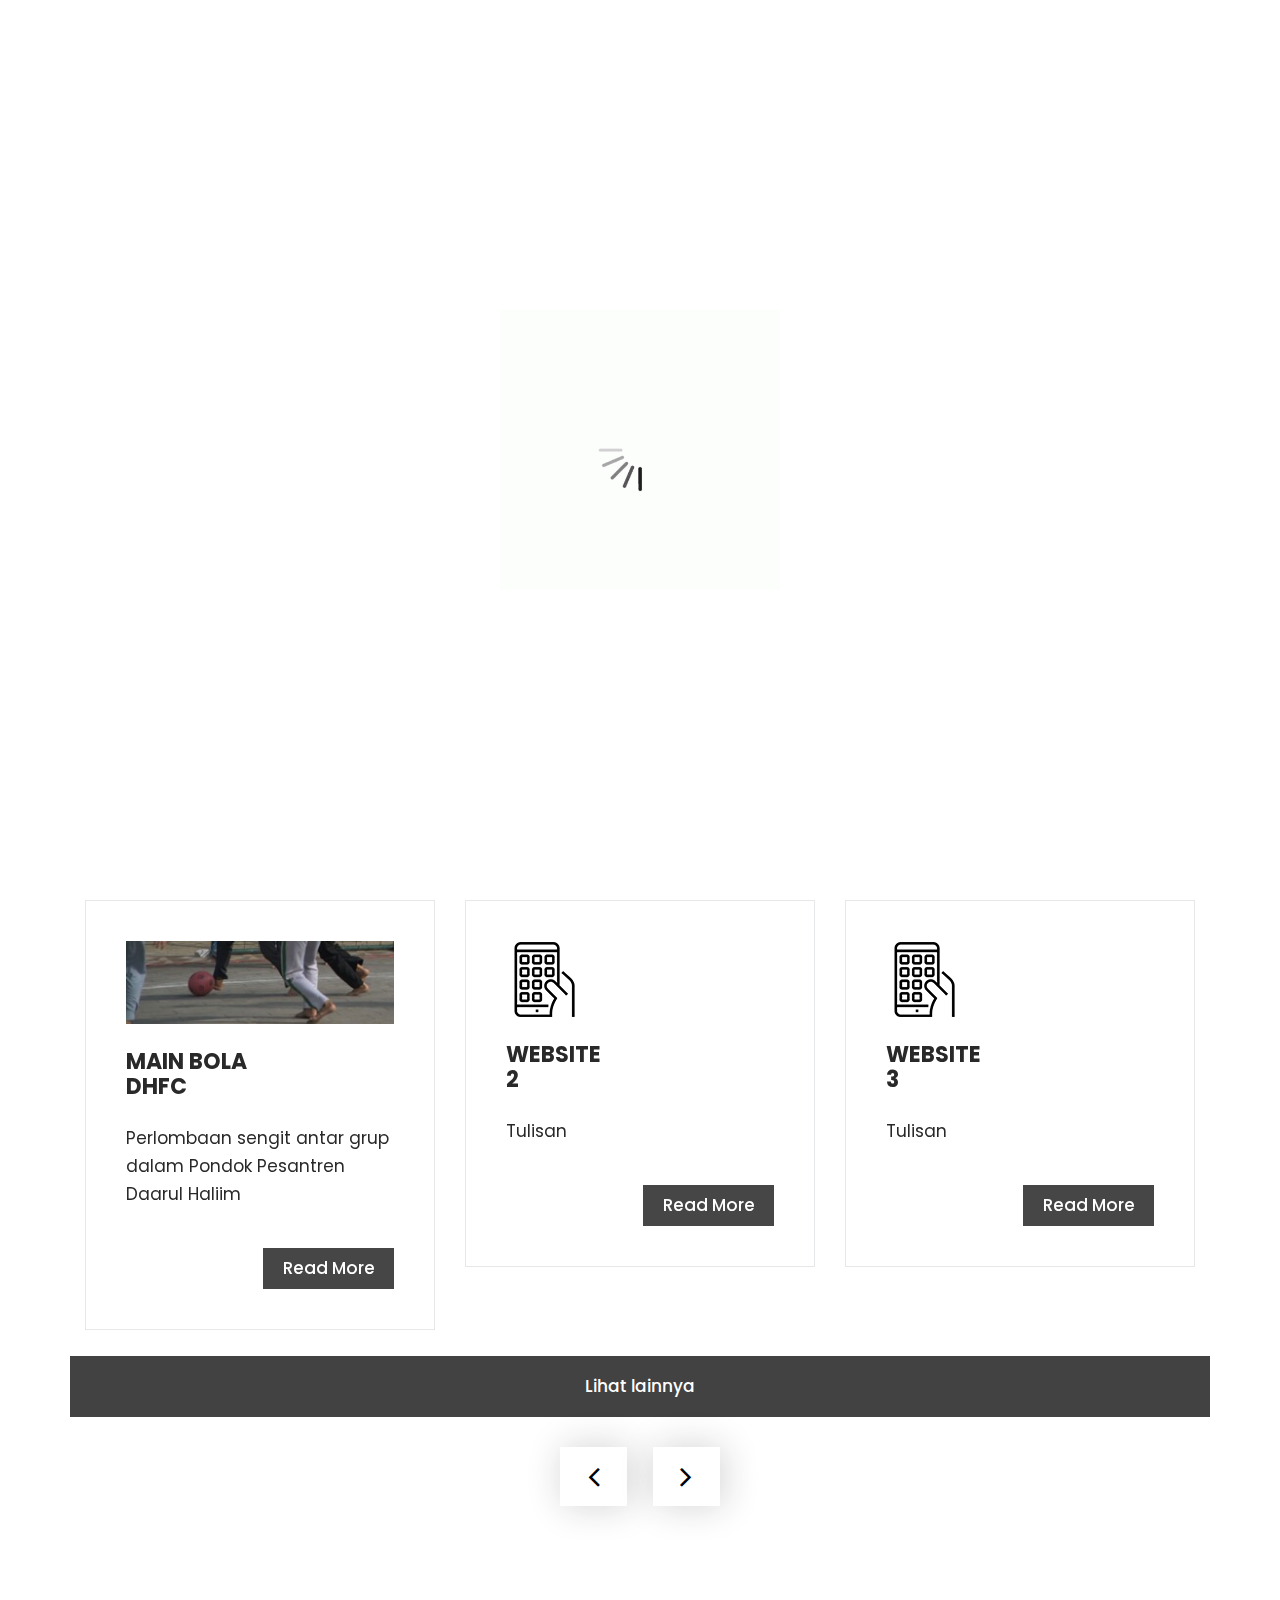
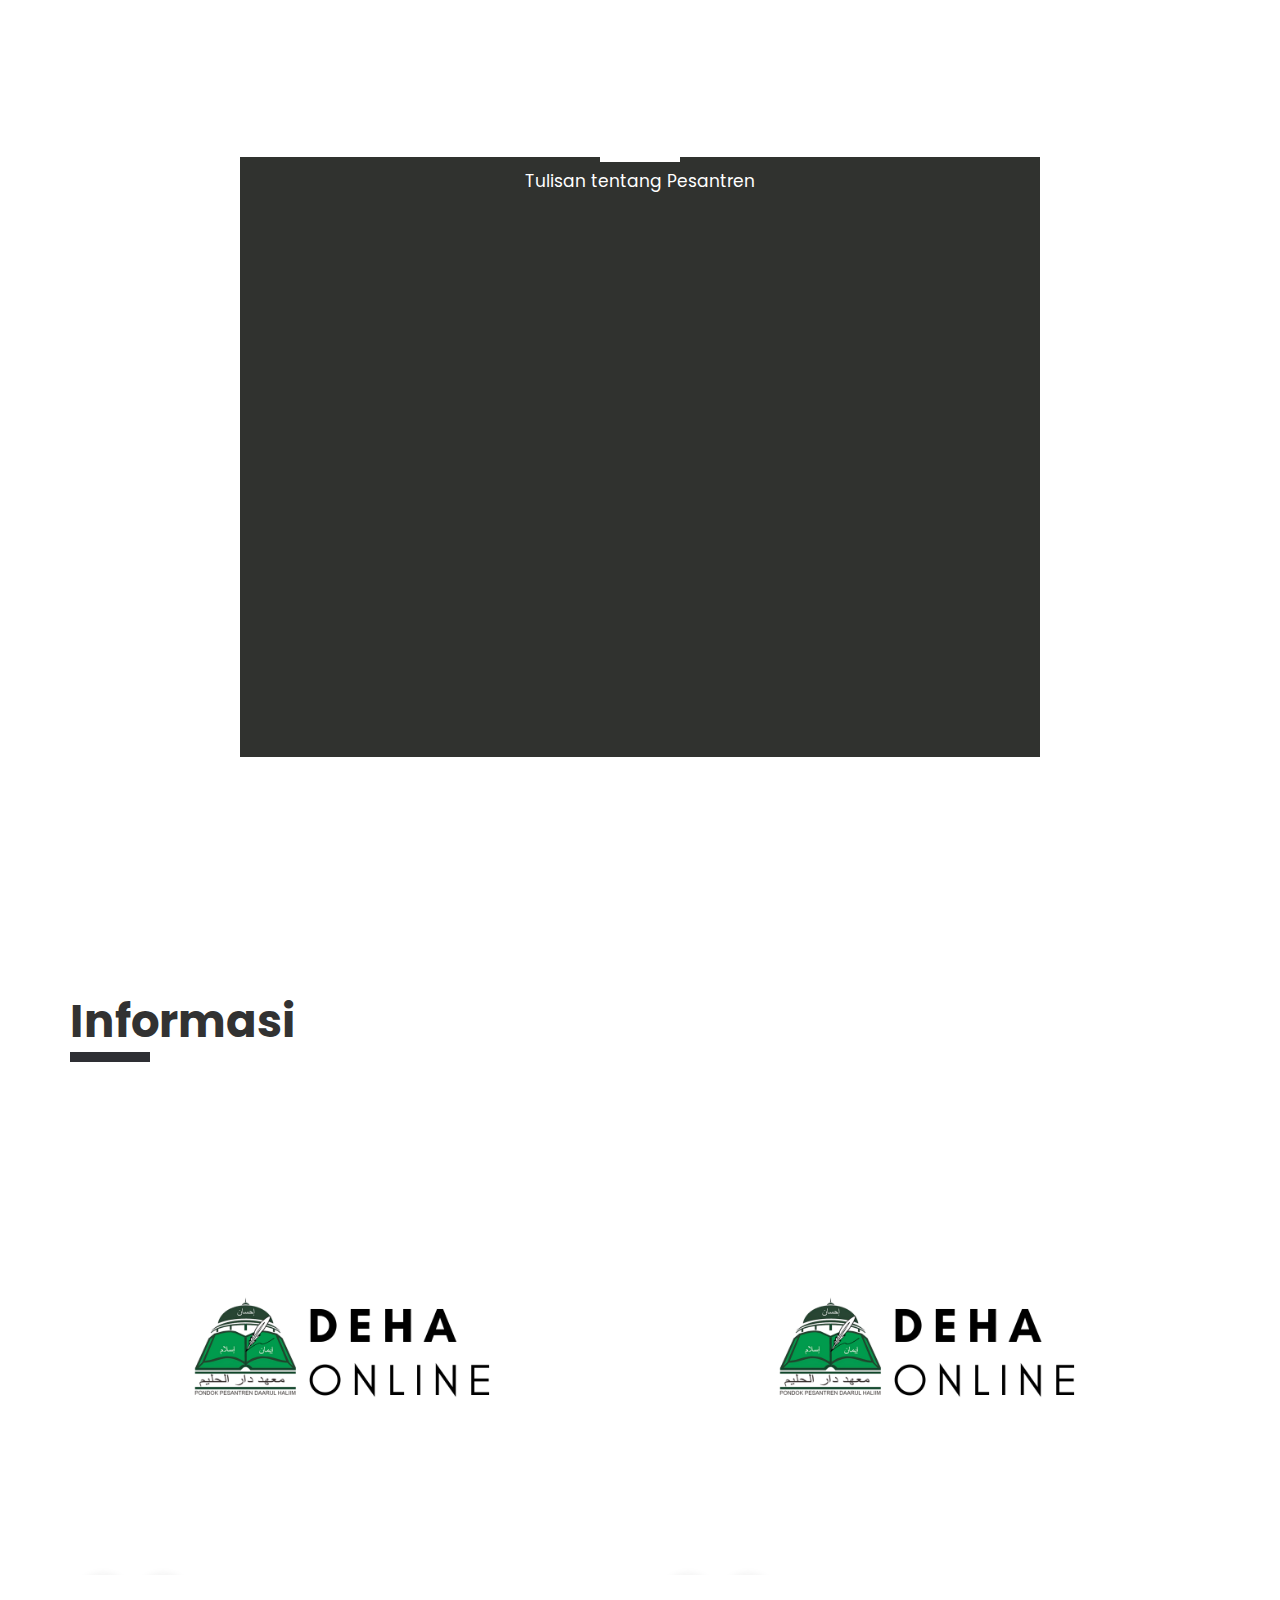
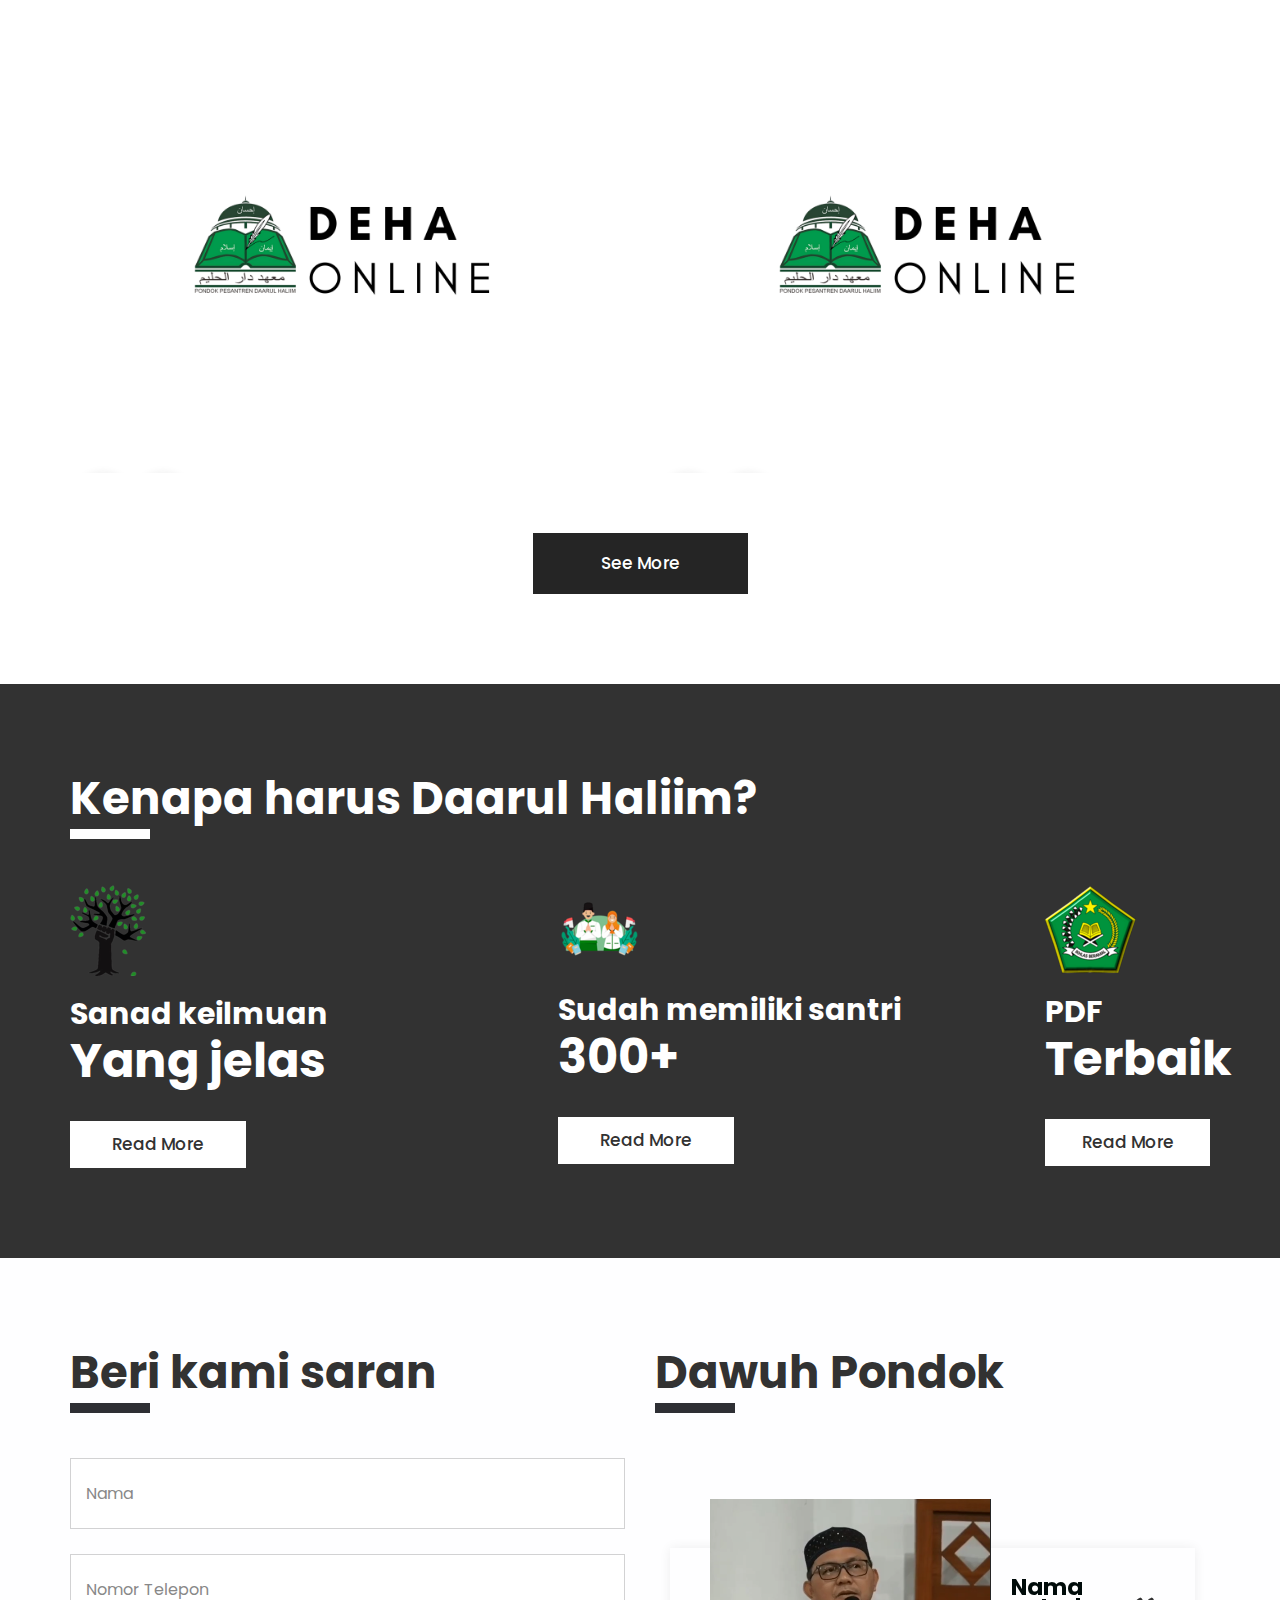
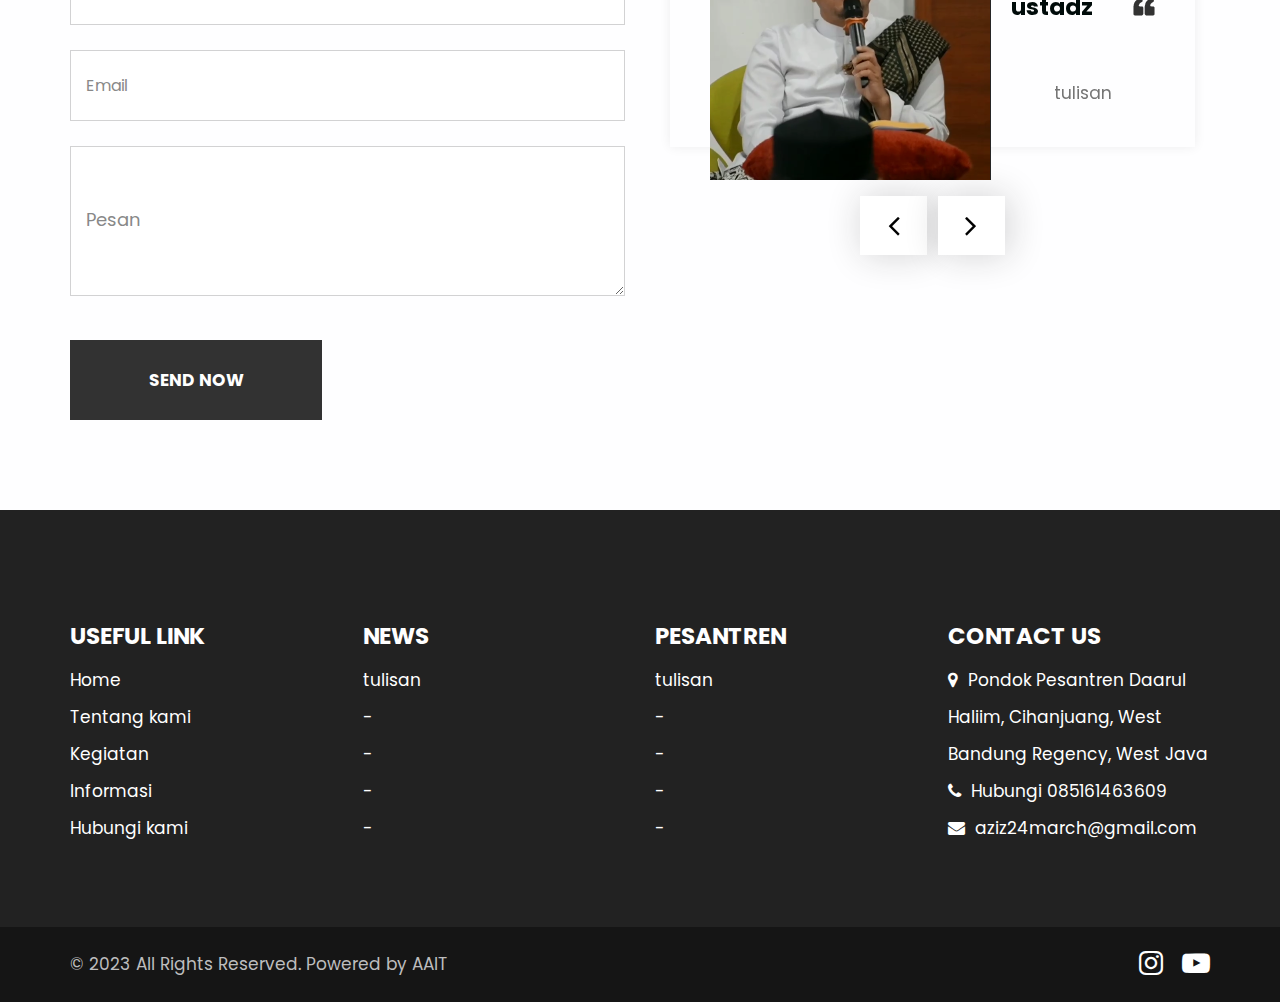
==== index.html @ 9db4a3e7 "Update index.html" ====
<!DOCTYPE html>
<html lang="en">
   <head>
      <!-- basic -->
      <meta charset="utf-8">
      <meta http-equiv="X-UA-Compatible" content="IE=edge">
      <!-- mobile metas -->
      <meta name="viewport" content="width=device-width, initial-scale=1">
      <meta name="viewport" content="initial-scale=1, maximum-scale=1">
      <!-- site metas -->
      <title>DHOnline
      </title>
      <meta name="keywords" content="">
      <meta name="description" content="">
      <meta name="author" content="">
      <!-- bootstrap css -->
      <link rel="stylesheet" href="css/bootstrap.min.css">
      <!-- style css -->
      <link rel="stylesheet" href="css/style.css">
      <!-- responsive-->
      <link rel="stylesheet" href="css/responsive.css">
      <!-- awesome fontfamily -->
      <link rel="stylesheet" href="https://cdnjs.cloudflare.com/ajax/libs/font-awesome/4.7.0/css/font-awesome.min.css">
      <!--[if lt IE 9]>
      <script src="https://oss.maxcdn.com/html5shiv/3.7.3/html5shiv.min.js"></script>
      <script src="https://oss.maxcdn.com/respond/1.4.2/respond.min.js"></script><![endif]-->
   </head>
   <!-- body -->
   <body class="main-layout">
      <!-- loader  -->
      <div class="loader_bg">
         <div class="loader"><img src="images/loading.gif" alt="" /></div>
      </div>
      <!-- end loader -->
      <!-- header -->
      <header>
         <div class="header">
            <div class="container-fluid">
               <div class="row d_flex">
                  <div class=" col-md-2 col-sm-3 col logo_section">
                     <div class="full">
                        <div class="center-desk">
                           <div class="logo">
                              <a href="Pontrendeha.github.io"><img src="images/logo.png" alt="#" /></a>
                           </div>
                        </div>
                     </div>
                  </div>
                  <div class="col-md-8 col-sm-9">
                     <nav class="navigation navbar navbar-expand-md navbar-dark ">
                        <button class="navbar-toggler" type="button" data-toggle="collapse" data-target="#navbarsExample04" aria-controls="navbarsExample04" aria-expanded="false" aria-label="Toggle navigation">
                        <span class="navbar-toggler-icon"></span>
                        </button>
                        <div class="collapse navbar-collapse" id="navbarsExample04">
                           <ul class="navbar-nav mr-auto">
                              <li class="nav-item active">
                                 <a class="nav-link" href="index.html">Home</a>
                              </li>
                              <li class="nav-item">
                                 <a class="nav-link" href="Tentang kami.html">Tentang Kami</a>
                              </li>
                              <li class="nav-item">
                                 <a class="nav-link" href="we_do.html">Kegiatan</a>
                              </li>
                              <li class="nav-item">
                                 <a class="nav-link" href=""> Informasi </a>
                              </li>
                              <li class="nav-item">
                                 <a class="nav-link" href="">Hubungi kami</a>
                              </li>
                           </ul>
                        </div>
                     </nav>
                  </div>
               </div>
            </div>
         </div>
      </header>
      <!-- end header -->
      <!-- start slider section -->
      <div id="top_section" class=" banner_main">
         <div class="container">
            <div class="row">
               <div class="col-md-12">
                  <div id="myCarousel" class="carousel slide" data-ride="carousel">
                     <ol class="carousel-indicators">
                        <li data-target="#myCarousel" data-slide-to="0" class="active"></li>
                        <li data-target="#myCarousel" data-slide-to="1"></li>
                        <li data-target="#myCarousel" data-slide-to="2"></li>
                        <li data-target="#myCarousel" data-slide-to="3"></li>
                     </ol>
                     <div class="carousel-inner">
                        <div class="carousel-item active">
                           <div class="container-fluid">
                              <div class="carousel-caption relative">
                                 <div class="bluid">
                                    <h1>Daarul  <br>Haliim </h1>
                                    <p>Membina kepribadian Islami, <br> yaitu kepribadian yang beriman dan bertaqwa kepada Allah SWT.
                                    </p>
                                    <a class="read_more" href="">tombol 1 </a><a class="read_more" href="">tombol 2 </a>
                                 </div>
                              </div>
                           </div>
                        </div>
                        <div class="carousel-item">
                           <div class="container-fluid">
                              <div class="carousel-caption relative">
                                 <div class="bluid">
                                    <h1>Pondok  <br>Pesantren </h1>
                                    <p>Tempat Santri/Santriwati menimba ilmu dan juga AKhlaq, bekal dunia dan akhirat
                                    </p>
                                    <a class="read_more" href="">tombol 3 </a><a class="read_more" href="">tombol 4 </a>
                                 </div>
                              </div>
                           </div>
                        </div>
                        <div class="carousel-item">
                           <div class="container-fluid">
                              <div class="carousel-caption relative">
                                 <div class="bluid">
                                    <h1>Pendidikan  <br>Dinniyyah Formal </h1>
                                    <p>Lembaga pendidikan yang serius, Diterbitkan oleh KEMENAG
                                    </p>
                                    <a class="read_more" href="">tombol 5 </a><a class="read_more" href="">tombol 6 </a>
                                 </div>
                              </div>
                           </div>
                        </div>
                        <div class="carousel-item">
                           <div class="container-fluid">
                              <div class="carousel-caption relative">
                                 <div class="bluid">
                                    <h1>Slide  <br>4 </h1>
                                    <p>Tulisan
                                    </p>
                                    <a class="read_more" href="">tombol 7 </a><a class="read_more" href="">tombol 8 </a>
                                 </div>
                              </div>
                           </div>
                        </div>
                     </div>
                     <a class="carousel-control-prev" href="#myCarousel" role="button" data-slide="prev">
                     <i class="fa fa-angle-left" aria-hidden="true"></i>
                     <span class="sr-only">Previous</span>
                     </a>
                     <a class="carousel-control-next" href="#myCarousel" role="button" data-slide="next">
                     <i class="fa fa-angle-right" aria-hidden="true"></i>
                     <span class="sr-only">Next</span>
                     </a>
                  </div>
               </div>
            </div>
         </div>
      </div>
      <!-- end slider section -->
      <!-- we_do -->
      <div class="we_do">
         <div class="container">
            <div class="row">
               <div class="col-md-12">
                  <div class="titlepage text_align_center">
                     <h2>Kegitan Kita </h2>
                  </div>
               </div>
            </div>
            <div class="row">
               <div class="col-md-12">
                  <div id="we1" class="carousel slide" data-ride="carousel">
                     <ol class="carousel-indicators">
                        <li data-target="#we1" data-slide-to="0" class="active"></li>
                        <li data-target="#we1" data-slide-to="1"></li>
                        <li data-target="#we1" data-slide-to="2"></li>
                        <li data-target="#we1" data-slide-to="3"></li>
                     </ol>
                     <div class="carousel-inner">
                        <div class="carousel-item active">
                           <div class="container-fluid">
                              <div class="carousel-caption we1_do">
                                 <div class="row">
                                    <div class="col-md-4">
                                       <div id="bo_ho" class="we_box text_align_left">
                                          <i><img src="images/we1.png" alt="#"/></i>
                                          <h3>MAIN BOLA <br>DHFC</h3>
                                          <p>Perlombaan sengit antar grup dalam Pondok Pesantren Daarul Haliim
                                          </p>
                                          <a class="read_more" href="Kegiatan/Bola/Bola.html">Read More</a>
                                       </div>
                                    </div>
                                    <div class="col-md-4">
                                       <div id="bo_ho" class="we_box text_align_left">
                                          <i><img src="images/we2.png" alt="#"/></i>
                                          <h3>website <br>2</h3>
                                          <p>Tulisan
                                          </p>
                                          <a class="read_more" href="we_do">Read More</a>
                                       </div>
                                    </div>
                                    <div class="col-md-4">
                                       <div id="bo_ho" class="we_box text_align_left">
                                          <i><img src="images/we2.png" alt="#"/></i>
                                          <h3>website <br>3</h3>
                                          <p>Tulisan
                                          </p>
                                          <a class="read_more" href="we_do">Read More</a>
                                       </div>
                                    </div>
                                 </div>
                              </div>
                           </div>
                        </div>
                        <div class="carousel-item">
                           <div class="container-fluid">
                              <div class="carousel-caption we1_do">
                                 <div class="row">
                                    <div class="col-md-4">
                                       <div id="bo_ho" class="we_box text_align_left">
                                          <i><img src="images/we2.png" alt="#"/></i>
                                          <h3>website <br>4</h3>
                                          <p>Tulisan
                                          </p>
                                          <a class="read_more" href="we_do">Read More</a>
                                       </div>
                                    </div>
                                    <div class="col-md-4">
                                       <div id="bo_ho" class="we_box text_align_left">
                                          <i><img src="images/we2.png" alt="#"/></i>
                                          <h3>website <br>5</h3>
                                          <p>Tulisan
                                          </p>
                                          <a class="read_more" href="we_do">Read More</a>
                                       </div>
                                    </div>
                                    <div class="col-md-4">
                                       <div id="bo_ho" class="we_box text_align_left">
                                          <i><img src="images/we2.png" alt="#"/></i>
                                          <h3>website <br>6</h3>
                                          <p>Tulisan
                                          </p>
                                          <a class="read_more" href="we_do">Read More</a>
                                       </div>
                                    </div>
                                 </div>
                              </div>
                           </div>
                        </div>
                        <div class="carousel-item">
                           <div class="container-fluid">
                              <div class="carousel-caption we1_do">
                                 <div class="row">
                                    <div class="col-md-4">
                                       <div id="bo_ho" class="we_box text_align_left">
                                          <i><img src="images/we2.png" alt="#"/></i>
                                          <h3>website <br>7</h3>
                                          <p>Tulisan
                                          </p>
                                          <a class="read_more" href="we_do">Read More</a>
                                       </div>
                                    </div>
                                    <div class="col-md-4">
                                       <div id="bo_ho" class="we_box text_align_left">
                                          <i><img src="images/we2.png" alt="#"/></i>
                                          <h3>website <br>8</h3>
                                          <p>Tulisan
                                          </p>
                                          <a class="read_more" href="we_do">Read More</a>
                                       </div>
                                    </div>
                                    <div class="col-md-4">
                                       <div id="bo_ho" class="we_box text_align_left">
                                          <i><img src="images/we2.png" alt="#"/></i>
                                          <h3>website <br>9</h3>
                                          <p>Tulisan
                                          </p>
                                          <a class="read_more" href="we_do">Read More</a>
                                       </div>
                                    </div>
                                 </div>
                              </div>
                           </div>
                        </div>
                     </div>
                     <a class="carousel-control-prev" href="#we1" role="button" data-slide="prev">
                     <i class="fa fa-angle-left" aria-hidden="true"></i>
                     <span class="sr-only">Previous</span>
                     </a>
                     <a class="carousel-control-next" href="#we1" role="button" data-slide="next">
                     <i class="fa fa-angle-right" aria-hidden="true"></i>
                     <span class="sr-only">Next</span>
                     </a>
                  </div>
                  <a class="read_more_informasi" href="read-more-informasi">Lihat lainnya</a>
               </div>
            </div>
         </div>
      </div>
      <!-- end we_do -->
      <!-- about -->
      <div class="about">
         <div class="container">
            <div class="row">
               <div class="col-md-12">
                  <div class="titlepage text_align_center">
                     <h2>TENTANG PESANTREN</h2>
                     <p>Tulisan tentang Pesantren </p>
                  </div>
               </div>
            </div>
         </div>
      </div>
      <!-- end about -->
      <!-- portfolio -->
      <div class="portfolio">
         <div class="container">
            <div class="row">
               <div class="col-md-12">
                  <div class="titlepage text_align_left">
                     <h2>Informasi  </h2>
                  </div>
               </div>
            </div>
            <div class="row">
               <div class="col-md-6">
                  <div id="ho_nf" class="portfolio_main text_align_left">
                     <figure>
                        <img src="images/prot1.png" alt="#"/>
                        <div class="portfolio_text">
                           <div class="li_icon">
                              <a href="Javascript:void(0)"><i class="fa fa-search" aria-hidden="true"></i></a>
                              <a href="Javascript:void(0)"><i class="fa fa-link" aria-hidden="true"></i></a>
                           </div>
                           <h3>Judul Informasi</h3>
                           <p>Deskripsi</p>
                        </div>
                     </figure>
                  </div>
               </div>
               <div class="col-md-6">
                  <div id="ho_nf" class="portfolio_main text_align_left">
                     <figure>
                        <img src="images/prot2.png" alt="#"/>
                        <div class="portfolio_text">
                           <div class="li_icon">
                              <a href="Javascript:void(0)"><i class="fa fa-search" aria-hidden="true"></i></a>
                              <a href="Javascript:void(0)"><i class="fa fa-link" aria-hidden="true"></i></a>
                           </div>
                           <h3>Judul Informasi</h3>
                           <p>Deskripsi</p>
                        </div>
                     </figure>
                  </div>
               </div>
               <div class="col-md-6">
                  <div id="ho_nf" class="portfolio_main text_align_left">
                     <figure>
                        <img src="images/prot3.png" alt="#"/>
                        <div class="portfolio_text">
                           <div class="li_icon">
                              <a href="Javascript:void(0)"><i class="fa fa-search" aria-hidden="true"></i></a>
                              <a href="Javascript:void(0)"><i class="fa fa-link" aria-hidden="true"></i></a>
                           </div>
                           <h3>Judul Informasi</h3>
                           <p>Deskripsi</p>
                        </div>
                     </figure>
                  </div>
               </div>
               <div class="col-md-6">
                  <div id="ho_nf" class="portfolio_main text_align_left">
                     <figure>
                        <img src="images/prot4.png" alt="#"/>
                        <div class="portfolio_text">
                           <div class="li_icon">
                              <a href="Javascript:void(0)"><i class="fa fa-search" aria-hidden="true"></i></a>
                              <a href="Javascript:void(0)"><i class="fa fa-link" aria-hidden="true"></i></a>
                           </div>
                           <h3>Judul Informasi</h3>
                           <p>Deskripsi</p>
                        </div>
                     </figure>
                  </div>
               </div>
               <div class="col-md-12">
                  <a class="read_more" href="portfolio.html">See More</a>
               </div>
            </div>
         </div>
      </div>
      <!-- end portfolio -->
      <!-- chose -->
      <div class="chose">
         <div class="container">
            <div class="row d_flex">
               <div class="col-md-12">
                  <div class="titlepage text_align_left">
                     <h2>Kenapa harus Daarul Haliim?</h2>
                  </div>
               </div>
               <div class="col-lg-5 col-md-4">
                  <div class="chose_box">
                     <i><img src="images/chose1.png" alt="#"/></i>
                     <h3>Sanad keilmuan </h3>
                     <strong>Yang jelas</strong>
                     <a class="read_more" href="Javascript:void(0)">Read More</a>
                  </div>
               </div>
               <div class="col-lg-5 col-md-4">
                  <div class="chose_box">
                     <i><img src="images/chose2.png" alt="#"/></i>
                     <h3>Sudah memiliki santri </h3>
                     <strong>300+</strong>
                     <a class="read_more" href="Javascript:void(0)">Read More</a>
                  </div>
               </div>
               <div class="col-lg-2 col-md-4">
                  <div class="chose_box">
                     <i><img src="images/chose3.png" alt="#"/></i>
                     <h3>PDF</h3>
                     <strong>Terbaik</strong>
                     <a class="read_more" href="Javascript:void(0)">Read More</a>
                  </div>
               </div>
            </div>
         </div>
      </div>
      <!-- end chose -->
      <!-- contact -->
      <div class="contact">
         <div class="container">
            <div class="row ">
               <div class="col-md-6">
                  <div class="titlepage text_align_left">
                     <h2>Beri kami saran</h2>
                  </div>
                  <form id="request" class="main_form">
                     <div class="row">
                        <div class="col-md-12">
                           <input class="contactus" placeholder="Nama" type="type" name=" Name"> 
                        </div>
                        <div class="col-md-12">
                           <input class="contactus" placeholder="Nomor Telepon" type="type" name="Phone Number">                          
                        </div>
                        <div class="col-md-12">
                           <input class="contactus" placeholder="Email" type="type" name="Email">                          
                        </div>
                        <div class="col-md-12">
                           <textarea class="textarea" placeholder="Pesan" type="type" Message="Name"></textarea>
                        </div>
                        <div class="col-md-12">
                           <button class="send_btn">Send Now</button>
                        </div>
                     </div>
                  </form>
               </div>
               <div class="col-md-6">
                  <div class="titlepage text_align_left">
                     <h2>Dawuh Pondok</h2>
                  </div>
                  <div id="clientsl" class="carousel slide our_clientsl" data-ride="carousel">
                     <ol class="carousel-indicators">
                        <li data-target="#clientsl" data-slide-to="0" class="active"></li>
                        <li data-target="#clientsl" data-slide-to="1"></li>
                        <li data-target="#clientsl" data-slide-to="2"></li>
                     </ol>
                     <div class="carousel-inner">
                        <div class="carousel-item active">
                           <div class="container">
                              <div class="carousel-caption posi_in">
                                 <div class="clientsl_text">
                                    <i><img src="images/clint.jpg" alt="#"/></i>
                                    <h3>Nama ustadz <img src="images/icon.png" alt="#"/></h3>
                                    <p>tulisan</p>
                                 </div>
                              </div>
                           </div>
                        </div>
                        <div class="carousel-item">
                           <div class="container">
                              <div class="carousel-caption posi_in">
                                 <div class="clientsl_text">
                                    <i><img src="images/clint.jpg" alt="#"/></i>
                                    <h3>Nama ustadz <img src="images/icon.png" alt="#"/></h3>
                                    <p>tulisan</p>
                                 </div>
                              </div>
                           </div>
                        </div>
                        <div class="carousel-item">
                           <div class="container">
                              <div class="carousel-caption posi_in">
                                 <div class="clientsl_text">
                                    <i><img src="images/clint.jpg" alt="#"/></i>
                                    <h3>KH.Abdul Wahab Lc,.   <img src="images/icon.png" alt="#"/></h3>
                                    <p>Bahaya besar itu bersumber dari satu sumber, yaitu senangnya hati dengan dunia,dan menjadikan dunia sebagai tujuan</p>
                                 </div>
                              </div>
                           </div>
                        </div>
                     </div>
                     <a class="carousel-control-prev" href="#clientsl" role="button" data-slide="prev">
                     <i class="fa fa-angle-left" aria-hidden="true"></i>
                     <span class="sr-only">Previous</span>
                     </a>
                     <a class="carousel-control-next" href="#clientsl" role="button" data-slide="next">
                     <i class="fa fa-angle-right" aria-hidden="true"></i>
                     <span class="sr-only">Next</span>
                     </a>
                  </div>
               </div>
            </div>
         </div>
      </div>
      <!-- contact -->
      <!-- footer -->
      <footer>
         <div class="footer">
            <div class="container">
               <div class="row">
                  <div class="col-md-3">
                     <div class="Informa helpful">
                        <h3>Useful  Link</h3>
                        <ul>
                           <li><a href="index.html">Home</a></li>
                           <li><a href="about.html">Tentang kami</a></li>
                           <li><a href="we_do.html">Kegiatan</a></li>
                           <li><a href="portfolio.html">Informasi</a></li>
                           <li><a href="contact.html">Hubungi kami</a></li>
                        </ul>
                     </div>
                  </div>
                  <div class="col-md-3 col-sm-6">
                     <div class="Informa">
                        <h3>News</h3>
                        <ul>
                           <li>tulisan                             
                           </li>
                           <li>-                            
                           </li>
                           <li>-                         
                           </li>
                           <li>-                              
                           </li>
                           <li>-                        
                           </li>
                        </ul>
                     </div>
                  </div>
                  <div class="col-md-3 col-sm-6">
                     <div class="Informa">
                        <h3>pesantren</h3>
                        <ul>
                           <li>tulisan                             
                           </li>
                           <li>-                            
                           </li>
                           <li>-                         
                           </li>
                           <li>-                              
                           </li>
                           <li>-                        
                           </li>
                        </ul>
                     </div>
                  </div>
                  <div class="col-md-3 col-sm-6">
                     <div class="Informa conta">
                        <h3>contact Us</h3>
                        <ul>
                           <li> <a href="https://www.google.com/maps/place/Pondok+Pesantren+Daarul+Haliim/@-6.8568722,107.5681777,17z/data=!3m1!4b1!4m6!3m5!1s0x2e68e5db57596a5f:0x57345b7dad573276!8m2!3d-6.8568775!4d107.5707526!16s%2Fg%2F11b6hp2bx5?entry=ttu"> <i class="fa fa-map-marker" aria-hidden="true"></i> Pondok Pesantren Daarul Haliim, Cihanjuang, West Bandung Regency, West Java
                              </a>
                           </li>
                           <li> <a href="Javascript:void(0)"><i class="fa fa-phone" aria-hidden="true"></i> Hubungi 085161463609
                              </a>
                           </li>
                           <li> <a href="Javascript:void(0)"> <i class="fa fa-envelope" aria-hidden="true"></i> aziz24march@gmail.com
                              </a>
                           </li>
                        </ul>
                     </div>
                  </div>
               </div>
            </div>
            <div class="copyright text_align_left">
               <div class="container">
                  <div class="row d_flex">
                     <div class="col-md-6">
                        <p>© 2023 All Rights Reserved.  <a href="https://www.instagram.com/aziz4lg/"> Powered by AAIT</a></p>
                     </div>
                     <div class="col-md-6">
                        <ul class="social_icon text_align_center">
                           <li> <a href="https://www.instagram.com/pontrendeha/"><i class="fa fa-instagram" aria-hidden="true"></i></a></li>
                           <li> <a href="https://www.youtube.com/@pontrendeha327"><i class="fa fa-youtube-play" aria-hidden="true"></i></a></li>
                        </ul>
                     </div>
                  </div>
               </div>
            </div>
         </div>
      </footer>
      <!-- end footer -->
      <!-- Javascript files-->
      <script src="js/jquery.min.js"></script>
      <script src="js/bootstrap.bundle.min.js"></script>
      <script src="js/jquery-3.0.0.min.js"></script>
      <script src="js/custom.js"></script>
   </body>
</html>
---- css/style.css ----
/*--------------------------------------------------------------------- 
File Name: style.css 
---------------------------------------------------------------------*/


/*--------------------------------------------------------------------- 
import Fonts 
---------------------------------------------------------------------*/

@import url('https://fonts.googleapis.com/css?family=Rajdhani:300,400,500,600,700');
@import url('https://fonts.googleapis.com/css?family=Poppins:100,100i,200,200i,300,300i,400,400i,500,500i,600,600i,700,700i,800,800i,900,900i');
@import url('https://fonts.googleapis.com/css?family=Raleway:100,100i,200,200i,300,300i,400,400i,500,500i,600,600i,700,700i,800,800i,900,900i');
@import url('https://fonts.googleapis.com/css?family=Open+Sans:400,600,600i,700,700i,800,800i&display=swap');

/*--------------------------------------------------------------------- import Files ---------------------------------------------------------------------*/

@import url(font-awesome.min.css);
@import url(owl.carousel.min.css);

/*--------------------------------------------------------------------- 
basic 
---------------------------------------------------------------------*/

body {
     color: #666666;
     font-size: 14px;
     font-family: 'Poppins', sans-serif;
     line-height: 1.80857;
     font-weight: normal;
}

a {
     color: #1f1f1f;
     text-decoration: none !important;
     outline: none !important;
     -webkit-transition: all .3s ease-in-out;
     -moz-transition: all .3s ease-in-out;
     -ms-transition: all .3s ease-in-out;
     -o-transition: all .3s ease-in-out;
     transition: all .3s ease-in-out;
}

h1,
h2,
h3,
h4,
h5,
h6 {
     letter-spacing: 0;
     font-weight: normal;
     position: relative;
     padding: 0;
     font-weight: normal;
     line-height: normal;
     color: #111111;
     margin: 0
}

h1 {
     font-size: 24px
}

h2 {
     font-size: 22px
}

h3 {
     font-size: 18px
}

h4 {
     font-size: 16px
}

h5 {
     font-size: 14px
}

h6 {
     font-size: 13px
}

*,
*::after,
*::before {
     -webkit-box-sizing: border-box;
     -moz-box-sizing: border-box;
     box-sizing: border-box;
}

h1 a,
h2 a,
h3 a,
h4 a,
h5 a,
h6 a {
     color: #212121;
     text-decoration: none!important;
     opacity: 1
}

button:focus {
     outline: none;
}

ul,
li,
ol {
     margin: 0px;
     padding: 0px;
     list-style: none;
}

p {
     margin: 0px;
     padding: 0;
     font-weight: 400;
     font-size: 17px;
     line-height: 28px;
}

a {
     color: #222222;
     text-decoration: none;
     outline: none !important;
}

a,
.btn {
     text-decoration: none !important;
     outline: none !important;
     -webkit-transition: all .3s ease-in-out;
     -moz-transition: all .3s ease-in-out;
     -ms-transition: all .3s ease-in-out;
     -o-transition: all .3s ease-in-out;
     transition: all .3s ease-in-out;
}

img {
     max-width: 100%;
     height: auto;
}

 :focus {
     outline: 0;
}

.btn-custom {
     margin-top: 20px;
     background-color: transparent !important;
     border: 2px solid #ddd;
     padding: 12px 40px;
     font-size: 16px;
}

.lead {
     font-size: 18px;
     line-height: 30px;
     color: #767676;
     margin: 0;
     padding: 0;
}

.form-control:focus {
     border-color: #ffffff !important;
     box-shadow: 0 0 0 .2rem rgba(255, 255, 255, .25);
}

.navbar-form input {
     border: none !important;
}

.badge {
     font-weight: 500;
}

blockquote {
     margin: 20px 0 20px;
     padding: 30px;
}

button {
     border: 0;
     margin: 0;
     padding: 0;
     cursor: pointer;
}

.full {
     width: 100%;
     float: left;
     margin: 0;
     padding: 0;
}

.titlepage {
     padding-bottom: 60px;
}

.titlepage::before {
     content: "";
     position: absolute;
     border: #fff solid 5px;
     border-width: 5px;
     width: 80px;
     z-index: 999;
     margin: 0 auto;
     left: 0;
     right: 0;
     top: 55px;
}

.titlepage h2 {
     font-size: 45px;
     font-weight: bold;
     line-height: 50px;
     color: #323232;
}

.read_more {
     display: inline-block;
     background: #424242;
     color: #fff;
     max-width: 215px;
     height: 61px;
     line-height: 61px;
     width: 100%;
     font-size: 17px;
     text-align: center;
     font-weight: 500;
     transition: ease-in all 0.5s;
}

.read_more:hover {
     background: #0e0b01;
     color: #fff;
     transition: ease-in all 0.5s;
}

.img_responsive {
     max-width: 100%;
}

.text_align_center {
     text-align: center;
}

.text_align_left {
     text-align: left;
}

.text_align_right {
     text-align: right;
}

.d_flex {
     display: flex;
     align-items: center;
     flex-wrap: wrap;
}

.container {
     max-width: 1170px;
}


/*---------------------------- 
loader  
----------------------------*/

.loader_bg {
     position: fixed;
     z-index: 9999999;
     background: #fff;
     width: 100%;
     height: 100%;
}

.loader {
     height: 100%;
     width: 100%;
     position: absolute;
     left: 0;
     top: 0;
     display: flex;
     justify-content: center;
     align-items: center;
}

.loader img {
     width: 280px;
}


/*--------------------------------------------------------------------- 
header 
---------------------------------------------------------------------*/

.header {
     width: 100%;
     background: rgba(255, 255, 255, 0.945);
     height: 118px;
     padding: 37px 30px;
     position: absolute;
     z-index: 999;
     box-shadow: 3px 0 13px rgba(54, 54, 54, 0.801);
}


/*--------------------------------------------------------------------- 
menu section
---------------------------------------------------------------------*/

.navigation.navbar {
     float: right;
     padding: 0;
}

.navigation.navbar-dark .navbar-nav .nav-link {
     padding: 0px 30px;
     color: #000000;
     font-size: 17px;
     line-height: 20px;
     font-weight: 400;
}

.navigation.navbar-dark .navbar-nav .nav-link:focus,
.navigation.navbar-dark .navbar-nav .nav-link:hover {
     color: #fff;
}

.navigation.navbar-dark .navbar-nav .active>.nav-link,
.navigation.navbar-dark .navbar-nav .nav-link.active,
.navigation.navbar-dark .navbar-nav .nav-link.show,
.navigation.navbar-dark .navbar-nav .show>.nav-link {
     color: #000000;
}

.di_no {
     display: none;
}

ul.email {
     padding-top: 1px;
     display: flex;
     align-items: center;
     justify-content: flex-end;
     flex-wrap: wrap;
}

ul.email li {
     padding: 0px 35px;
}

ul.email li:nth-child(2) {
     padding-right: 0;
}

ul.email li a {
     font-size: 17px;
     color: #000000;
}

ul.email li i {
     color: #fff;
     font-size: 19px;
}


/** banner_main **/

#top_section {
     background-image: url('../images/banner.jpg');
     background-size: cover;
     background-repeat: no-repeat;
     padding-top: 120px;
     position: relative;
     height: 100vh;
     background-position: center;
}

#myCarousel .carousel-indicators {
     bottom: -50px;
     margin-left: 11px;
     right: inherit;
}

#myCarousel .carousel-indicators .active {
     background: #0e0b01;
}

#myCarousel .carousel-indicators li {
     cursor: pointer;
     background: #fff;
     border-radius: 40px;
     width: 22px;
     height: 22px;
}

#myCarousel a.carousel-control-next,
#myCarousel a.carousel-control-prev {
     display: none;
}

.relative {
     position: inherit;
     bottom: 0;
     padding: 0;
}

.bluid {
     margin-top: 10px;
     font-family: 'Open Sans', sans-serif;
     text-align: left;
}

.banner_main .bluid h1 {
     color: #fff;
     font-size: 100px;
     line-height: 110px;
     font-weight: bold;
     padding-bottom: 25px;
}

.banner_main .bluid p {
     color: #fff;
     line-height: 25px;
     font-weight: 500;
     padding-bottom: 50px;
     font-size: 17px;
}

.banner_main .bluid .read_more {
     margin-right: 8px;
     background: #fff;
     color: #000;
}

.banner_main .bluid .read_more:hover {
     color: #fff;
     background: #0e0b01;
}


/** we_do **/

.we_do {
     background: #fff;
     padding: 90px 0 190px 0;
}

.we_do .titlepage::before {
     border: #2e2f34 solid 5px;
}

.we1_do {
     position: inherit;
     padding: 0;
}

#bo_ho:hover {
     border: #292a2c solid 1px;
     transition: ease-in all 0.5s;
}

.we_box {
     border: #e6e7e8 solid 1px;
     transition: ease-in all 0.5s;
     padding: 40px;
     margin-bottom: 26px;
}

.we_box h3 {
     color: #292929;
     font-size: 22px;
     font-weight: bold;
     line-height: 25px;
     text-transform: uppercase;
     padding-top: 25px;
}

.we_box h3 img {
     float: right;
}

.we_box p {
     color: #292929;
     padding-top: 25px;
     display: block;
     padding-bottom: 40px;
}

.we_box .read_more {
     max-width: 131px;
     height: 41px;
     line-height: 41px;
     margin: 0 auto;
     display: block;
     margin-right: 0;
     background: #464646;
}

#we1 .carousel-indicators {
     display: none;
}

#we1 a.carousel-control-next,
#we1 a.carousel-control-prev {
     background: #ffffff;
     width: 67px;
     height: 59px;
     top: 120%;
     opacity: 1;
     font-size: 33px;
     color: #000000;
     box-shadow: 3px 0 36px rgba(30, 30, 30, 0.2);
}

#we1 a.carousel-control-prev {
     left: 43%;
}

#we1 a.carousel-control-next {
     right: 43%;
}

#we1 a.carousel-control-next:focus,
#we1 a.carousel-control-next:hover,
#we1 a.carousel-control-prev:focus,
#we1 a.carousel-control-prev:hover {
     background: #464646;
     color: #fff;
     opacity: 1;
}


/** end we_do **/


/** about **/

.about {
     background: url(../images/bg.jpg);
     background-position: center;
     background-repeat: no-repeat;
     height: 100vh;
     padding: 90px 0;
}

.about .titlepage::before {
     border: #fff solid 5px;
}

.about .titlepage {
     padding-bottom: 0;
     margin-bottom: 0px;
}

.about .titlepage h2 {
     color: #fff;
}

.about .titlepage p {
     line-height: 28px;
     padding-top: 20px;
     color: #fff;
     font-size: 17px;
}


/** end about **/


/** portfolio **/

.portfolio {
     padding-top: 90px;
     padding-bottom: 90px;
     background: #fff;
}

.portfolio .titlepage::before {
     right: inherit;
     border: #2e2f34 solid 5px;
     left: 15px;
}

.portfolio_main {
     margin-bottom: 30px;
     transition: ease-in all 0.5s;
}

.portfolio_main figure {
     margin: 0;
     position: relative;
     overflow: hidden;
}

#ho_nf:hover {
     box-shadow: 3px 0 20px rgba(30, 30, 30, 0.31);
     transition: ease-in all 0.5s;
}

#ho_nf:hover .portfolio_text {
     height: 240px;
     transition: ease-in all 0.5s;
     padding: 40px 40px;
}

#ho_nf:hover .li_icon {
     margin-top: -65px;
     transition: ease-in all 0.7s;
}

.portfolio_text {
     cursor: pointer;
     position: absolute;
     transition: ease-in all 0.5s;
     bottom: 0;
     height: 0;
     background: #fff;
     overflow: initial;
}

.li_icon {
     display: flex;
     transition: ease-in all 0.7s;
     z-index: 99999999999999999999999;
     position: absolute;
}

.li_icon a {
     background: #fff;
     width: 60px;
     height: 60px;
     border-radius: 50px;
     display: flex;
     align-items: center;
     justify-content: center;
     color: #3a404e;
     box-shadow: 3px 0 9px rgba(30, 30, 30, 0.09);
}

.li_icon a:hover {
     background: #0f1012;
     color: #fff;
}

.portfolio_text h3 {
     color: #0c0c0d;
     font-size: 24px;
     line-height: 30px;
     font-weight: bold;
     padding-bottom: 15px;
}

.portfolio_text p {
     color: #031330;
     font-size: 17px;
     line-height: 30px;
     padding-bottom: 15px;
}

.portfolio .read_more {
     margin: 0 auto;
     display: block;
     background: #252525;
     margin-top: 30px;
}

.portfolio .read_more:hover {
     background: #464646c7;
}


/* end portfolio */


/* chose */

.chose {
     padding: 90px 0 60px 0;
     background: #323232;
}

.chose .titlepage::before {
     right: inherit;
     left: 15px;
}

.chose .titlepage h2 {
     color: #fff;
}

.chose.chose .titlepage p {
     color: #fff;
     padding-top: 15px;
}

.chose_box {
     margin-bottom: 30px;
}

.chose_box h3 {
     padding-top: 20px;
     color: #fff;
     font-weight: bold;
     font-size: 30px;
     line-height: 35px;
}

.chose_box strong {
     display: block;
     color: #fff;
     font-weight: bold;
     font-size: 48px;
     line-height: 60px;
     padding-bottom: 30px;
}

.chose_box .read_more {
     background: #fff;
     color: #323232;
     max-width: 176px;
     line-height: 47px;
     height: 47px;
}

.chose_box .read_more:hover {
     background: #0e0b01;
     color: #fff;
}


/** end chose **/


/** contact section **/

.contact {
     background: #fefeff;
     padding: 90px 0;
}

.contact .titlepage::before {
     right: inherit;
     border: #2e2f34 solid 5px;
     left: 15px;
}

.main_form .contactus {
     border: #d2d2d3 solid 1px;
     padding: 0 15px;
     margin-bottom: 25px;
     width: 100%;
     height: 71px;
     background: #fff;
     color: #888888;
     font-size: 16px;
     font-weight: normal;
}

.main_form .textarea {
     border: #d2d2d3 solid 1px;
     margin-bottom: 25px;
     width: 100%;
     background: #fff;
     color: #888888;
     font-size: 18px;
     font-weight: normal;
     padding: 57px 15px 0 15px;
     border-radius: 0;
     height: 150px;
}

.main_form .send_btn {
     font-size: 17px;
     transition: ease-in all 0.5s;
     background-color: #323232;
     text-transform: uppercase;
     color: #fff;
     padding: 25px 0px;
     max-width: 252px;
     width: 100%;
     display: block;
     margin-top: 10px !important;
     font-weight: bold;
}

.main_form .send_btn:hover {
     background-color: #464646c7;
     transition: ease-in all 0.5s;
     color: #fff;
}

#request *::placeholder {
     color: #888888;
     opacity: 1;
}


/** end contact section **/


/** testimonial **/

.posi_in {
     position: inherit;
     padding: 0;
}

.clientsl_text {
     margin-top: 90px;
     box-shadow: 0px 0 11px rgba(30, 30, 30, 0.07);
     padding: 40px;
     margin-bottom: 26px;
}

.clientsl_text i img {
     margin-top: -89px;
     display: block;
     margin-right: 20px;
     float: left;
}

.clientsl_text h3 {
     margin-top: -11px;
     color: #000b0a;
     font-size: 23px;
     font-weight: bold;
     line-height: 20px;
     text-align: left;
}

.clientsl_text h3 img {
     float: right;
}

.clientsl_text p {
     color: #757575;
     padding-top: 62px;
     display: block;
}

#clientsl .carousel-indicators {
     display: none;
}

#clientsl a.carousel-control-next,
#clientsl a.carousel-control-prev {
     background: #ffffff;
     width: 67px;
     height: 59px;
     top: 105%;
     opacity: 1;
     font-size: 33px;
     color: #000000;
     box-shadow: 3px 0 36px rgba(30, 30, 30, 0.2);
}

#clientsl a.carousel-control-prev {
     left: 37%;
}

#clientsl a.carousel-control-next {
     right: 37%;
}

#clientsl a.carousel-control-next:focus,
#clientsl a.carousel-control-next:hover,
#clientsl a.carousel-control-prev:focus,
#clientsl a.carousel-control-prev:hover {
     background: #252525;
     color: #fff;
     opacity: 1;
}


/** end testimonial **/


/** footer **/

.footer {
     background: #222222;
     padding-top: 90px
}

.newslatter_form {
     display: flex;
     align-items: center;
     margin-bottom: 70px;
}

.ente {
     color: #000;
     border: inherit;
     padding: 0 30px;
     height: 66px;
     width: 100%;
     font-size: 17px;
}

.subs_btn {
     max-width: 289px;
     display: inline-block;
     background: #151515;
     height: 66px;
     width: 100%;
     color: #fff;
     font-size: 17px;
     text-transform: uppercase;
     font-weight: bold;
     transition: ease-in all 0.5s;
}

.subs_btn:hover {
     background: #fff;
     color: #151515;
     transition: ease-in all 0.5s;
}

.Informa h3 {
     color: #ffffff;
     font-size: 23px;
     font-weight: bold;
     line-height: 21px;
     margin-bottom: 15px;
     margin-top: 26px;
     text-transform: uppercase;
}

.Informa li {
     font-size: 17px;
     line-height: 37px;
     color: #ffffff;
}

.Informa li a:hover {
     color: #bdbdbe;
}

.helpful ul li a {
     color: #fff;
     font-size: 17px;
     line-height: 30px;
}

.helpful ul li a:hover {
     color: #bdbdbe;
}

ul.social_icon {
     float: right;
}

ul.social_icon li {
     display: inline-block;
     padding-right: 15px;
}

ul.social_icon li:last-child {
     padding-right: 0;
}

ul.social_icon li a {
     color: #fff;
     display: inline-block;
     text-align: center;
     line-height: 33px;
     font-size: 28px;
     font-weight: bold;
}

ul.social_icon li a:hover {
     color: #bdbdbe;
     transform: rotate(360deg);
     transition: ease-in all 0.7s;
}

.conta ul li a {
     color: #ffffff;
}

.conta ul li a i {
     padding-right: 5px;
}

.copyright {
     background: #151515;
     margin-top: 80px;
     padding: 20px 0px;
}

.copyright p {
     color: #bdbdbe;
     font-weight: 400;
}

.copyright a {
     color: #bdbdbe;
}

.copyright a:hover {
     color: #fff;
}


/** end footer **/


/*- - ener page css--*/

.inner_page .header {
     box-shadow: 0 -3px 20px 0px #717171;
     position: inherit;
   
}

.inner_page .about {
     margin: 90px 0;
}
.read_more_informasi {
     display: inline-block;
     background: #424242;
     color: #fff;
     align-items: center;
     height: 61spx;

     line-height: 61px;
     width: 100%;
     font-size: 17px;
     text-align: center;
     font-weight: 500;
     transition: ease-in all 0.5s;
}

.read_more_.read_more_informasi {
     background: #0e0b01;
     color: #fff;
     transition: ease-in all 0.5s;
}
---- css/responsive.css ----
/*--------------------------------------------------------------------- 
File Name: responsive.css 
---------------------------------------------------------------------*/

@media (min-width: 1200px) and (max-width: 1320px) {
    ul.email li {
        padding: 0px 31px;
    }
     #top_section {
        height: 700px;
    }
}

@media (min-width: 992px) and (max-width: 1199px) {
    .navigation.navbar-dark .navbar-nav .nav-link {
        padding: 0px 21px;
    }
    ul.email li {
        padding: 0px 19px;
    }
    #top_section {
        padding-top: 164px;
        height: 700px;
    }
    #we1 a.carousel-control-prev {
        left: 42%;
    }
    #clientsl a.carousel-control-prev {
        left: 33%;
    }
}

@media (min-width: 768px) and (max-width: 991px) {
    .navigation.navbar-dark .navbar-nav .nav-link {
        padding: 0px 7px;
    }
    ul.email li {
        padding: 0px 8px;
    }
    #top_section {
        padding-top: 150px;
        height: 600px;
    }
    .banner_main .bluid h1 {
        font-size: 62px;
        line-height: 71px;
    }
    .titlepage h2 {
        font-size: 37px;
        line-height: 41px;
    }
    #we1 a.carousel-control-prev {
        left: 38%;
    }
    .we_box {
        padding: 15px;
    }
    .clientsl_text {
        padding: 25px;
    }
    #clientsl a.carousel-control-next,
    #clientsl a.carousel-control-prev {
        top: 98%;
    }
    #clientsl a.carousel-control-prev {
        left: 34%;
    }
    #clientsl a.carousel-control-next {
        right: 26%;
    }
    .Informa li {
        font-size: 14px;
        line-height: 30px;
    }
}

@media (min-width: 576px) and (max-width: 767px) {
    #top_section {
        padding-top: 150px;
        height: 700px;
    }
    .d_none {
        display: none;
    }
    .logo {
        text-align: left;
        display: block;
    }
    .banner_main .bluid h1 {
        font-size: 84px;
        line-height: 109px;
    }
    #we1 a.carousel-control-next,
    #we1 a.carousel-control-prev {
        top: 103%;
    }
    #we1 a.carousel-control-prev {
        left: 37%;
    }
    #we1 a.carousel-control-next {
        right: 37%;
    }
    .main_form .send_btn {
        margin-bottom: 40px;
    }
    .newslatter_form {
        margin-top: 50px;
    }
    .navigation.navbar {
        float: right;
        display: inherit !important;
        padding: 0;
        width: 100%;
    }
    .navigation .navbar-collapse {
        background: #2b2b2b;
        padding: 20px;
        margin-top: 66px;
        position: absolute;
        width: 100%;
        z-index: 999;
    }
    .navigation.navbar-dark .navbar-nav .nav-link {
        padding: 10px 0;
        color: #fff;
        text-align: left;
    }
    .navigation.navbar-dark .navbar-toggler {
        border: inherit;
        float: right;
        padding: 0;
        width: 100%;
        outline: inherit;
        margin-top: 0px;
    }
    .navigation.navbar-dark .navbar-toggler-icon {
        background: url(../images/menu_btn.png);
        background-repeat: no-repeat;
        width: 48px;
        float: right;
    }
}

@media (max-width: 575px) {
    .header {
        padding: 37px 0px;
    }
    .d_none {
        display: none !important;
    }
    .logo {
        display: block;
        float: left;
    }
    .bluid {
        margin-top: 23px
    }
    .banner_main .bluid h1 {
        font-size: 50px;
        line-height: 59px;
    }
    #top_section {
        height: 678px;
    }
    .banner_main .bluid .read_more {
        margin-right: 0px;
        margin-bottom: 10px;
    }
    #we1 a.carousel-control-next {
        right: 26%;
    }
    #we1 a.carousel-control-prev {
        left: 25%;
    }
    #we1 a.carousel-control-next,
    #we1 a.carousel-control-prev {
        top: 101%;
    }
    .titlepage h2 {
        font-size: 24px;
        line-height: 54px;
    }
    #ho_nf:hover .portfolio_text {
        height: 135px;
        padding: 29px 14px;
    }
    .portfolio_text p {
        font-size: 12px;
        line-height: 18px;
    }
    .main_form .send_btn {
        margin-bottom: 40px;
    }
    #clientsl a.carousel-control-next,
    #clientsl a.carousel-control-prev {
        top: 100%;
    }
    #clientsl a.carousel-control-next {
        right: 25%;
    }
    #clientsl a.carousel-control-prev {
        left: 25%;
    }
    .clientsl_text i img {
        float: inherit;
    }
    .clientsl_text h3 {
        margin-top: 11px;
    }
    .newslatter_form {
        display: inherit;
        margin-top: 40px;
    }
    .subs_btn {
        margin-left: 0;
        max-width: 223px;
        margin-top: 30px;
    }
    .copyright p {
        text-align: center;
    }
    ul.social_icon {
        float: inherit;
        margin-top: 20px;
    }
    .navigation.navbar {
        float: right;
        display: inherit !important;
        padding: 0;
        width: 100%;
        margin-top: -27px;
    }
    .navigation .navbar-collapse {
        background: #2b2b2b;
        padding: 20px;
        margin-top: 65px;
        position: absolute;
        width: 100%;
        z-index: 999;
    }
    .navigation.navbar-dark .navbar-nav .nav-link {
        padding: 10px 0;
        color: #fff;
        text-align: left;
    }
    .navigation.navbar-dark .navbar-toggler {
        float: right;
        border: inherit;
        margin-top: 1px;
        padding: 0;
        outline: inherit;
    }
    .navigation.navbar-dark .navbar-toggler-icon {
        background: url(../images/menu_btn.png);
        background-repeat: no-repeat;
        width: 48px;
    }
}
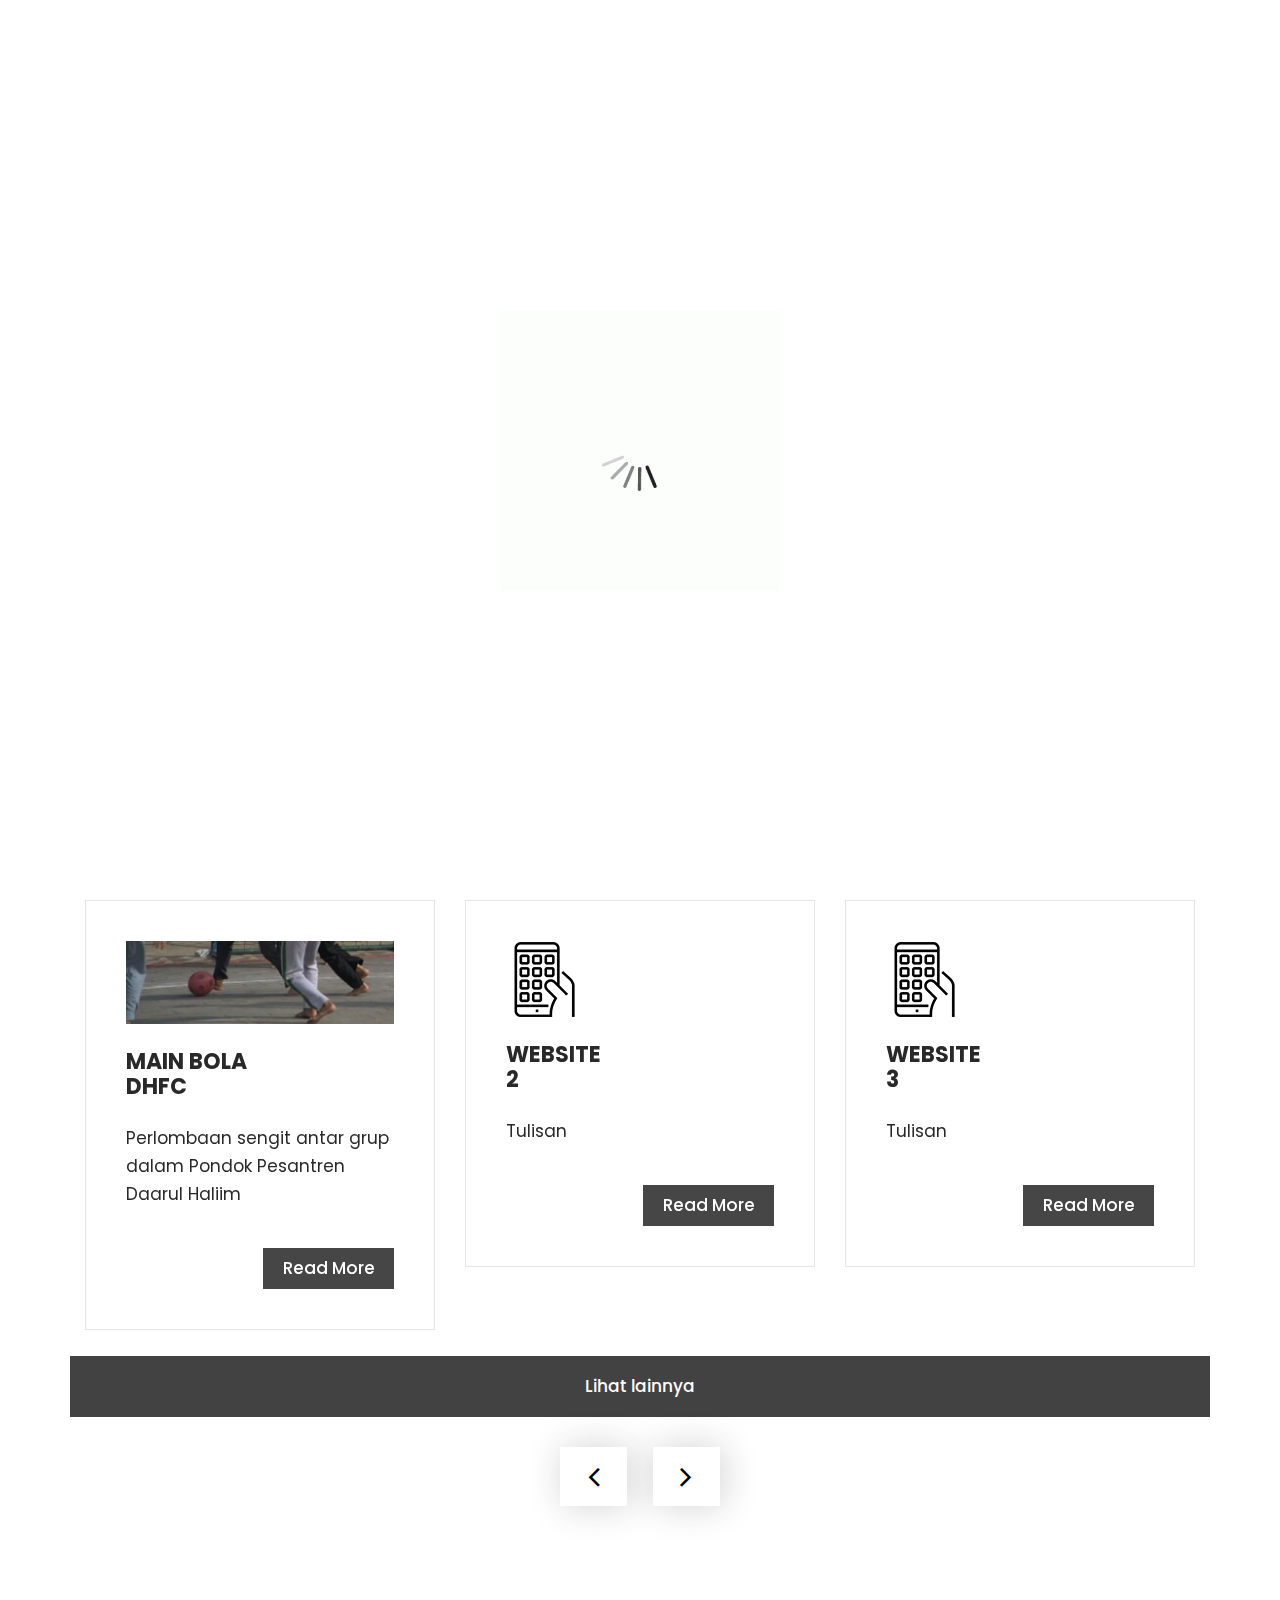
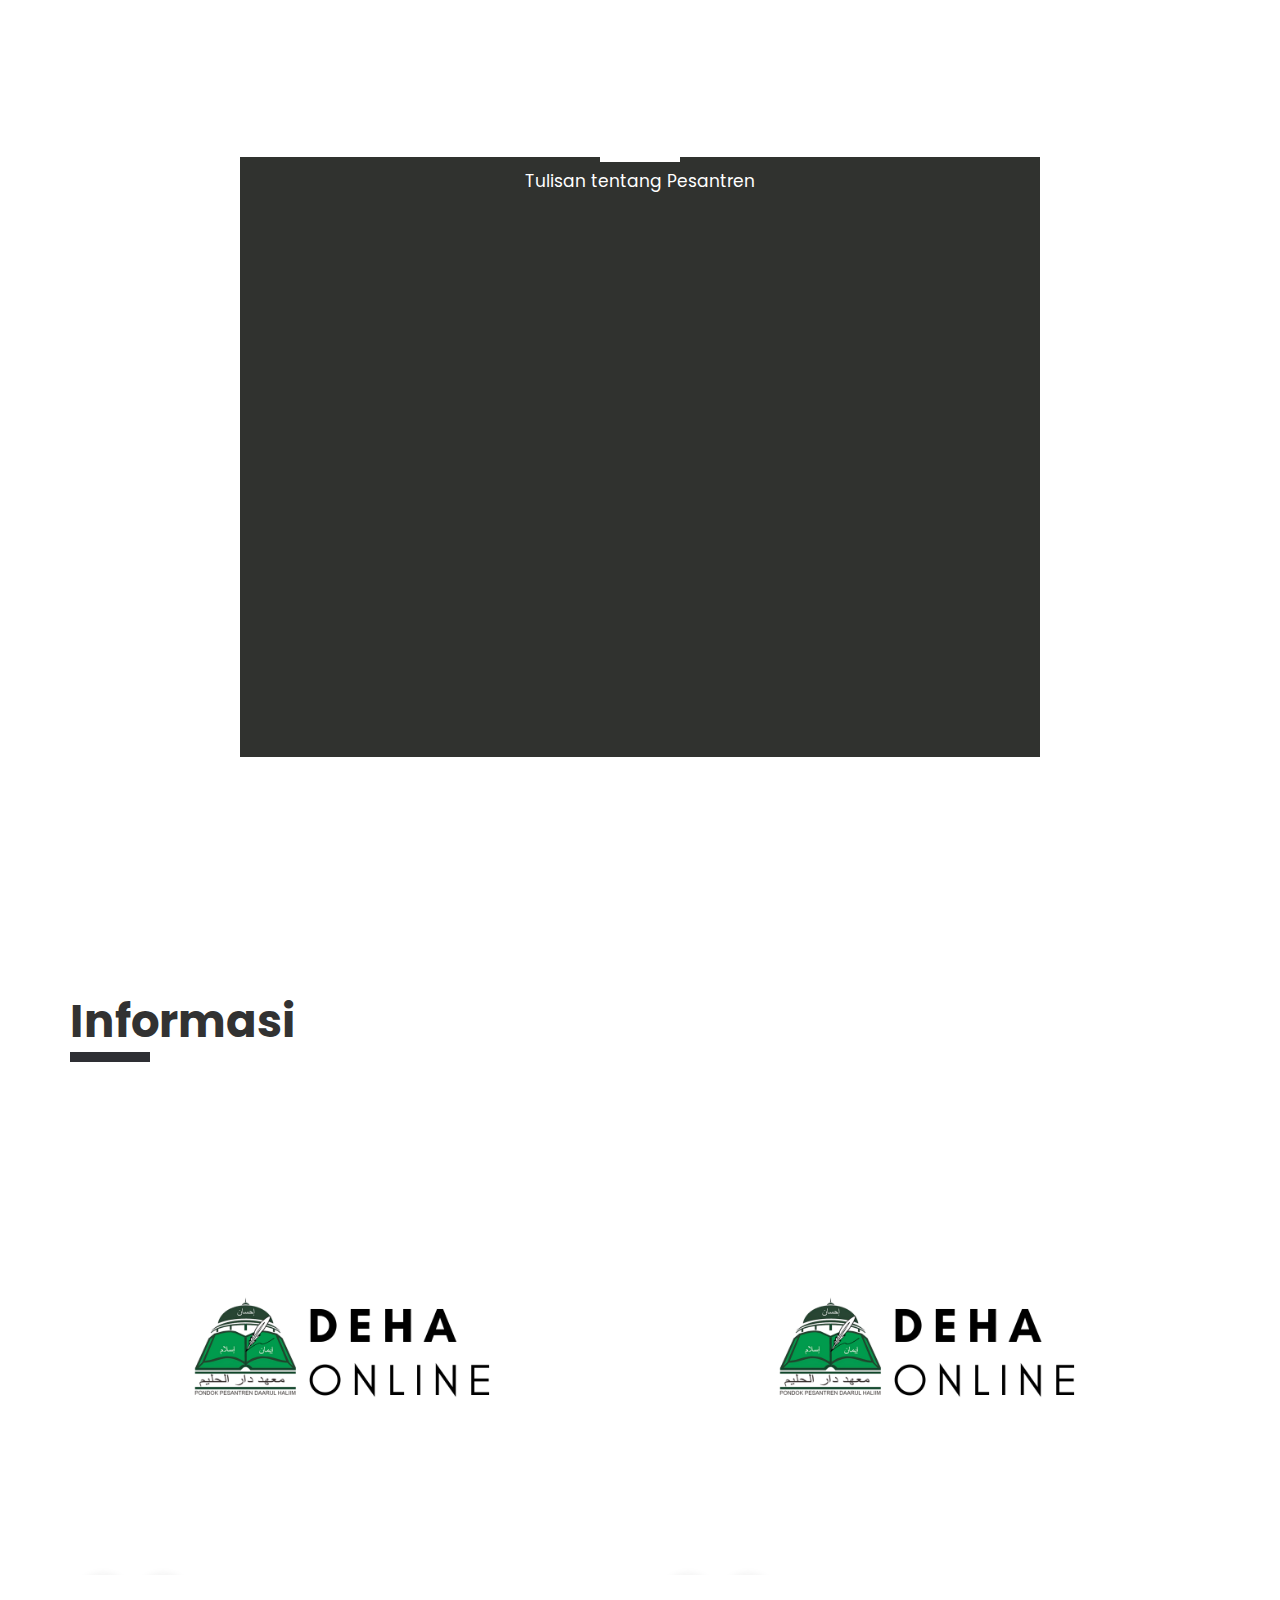
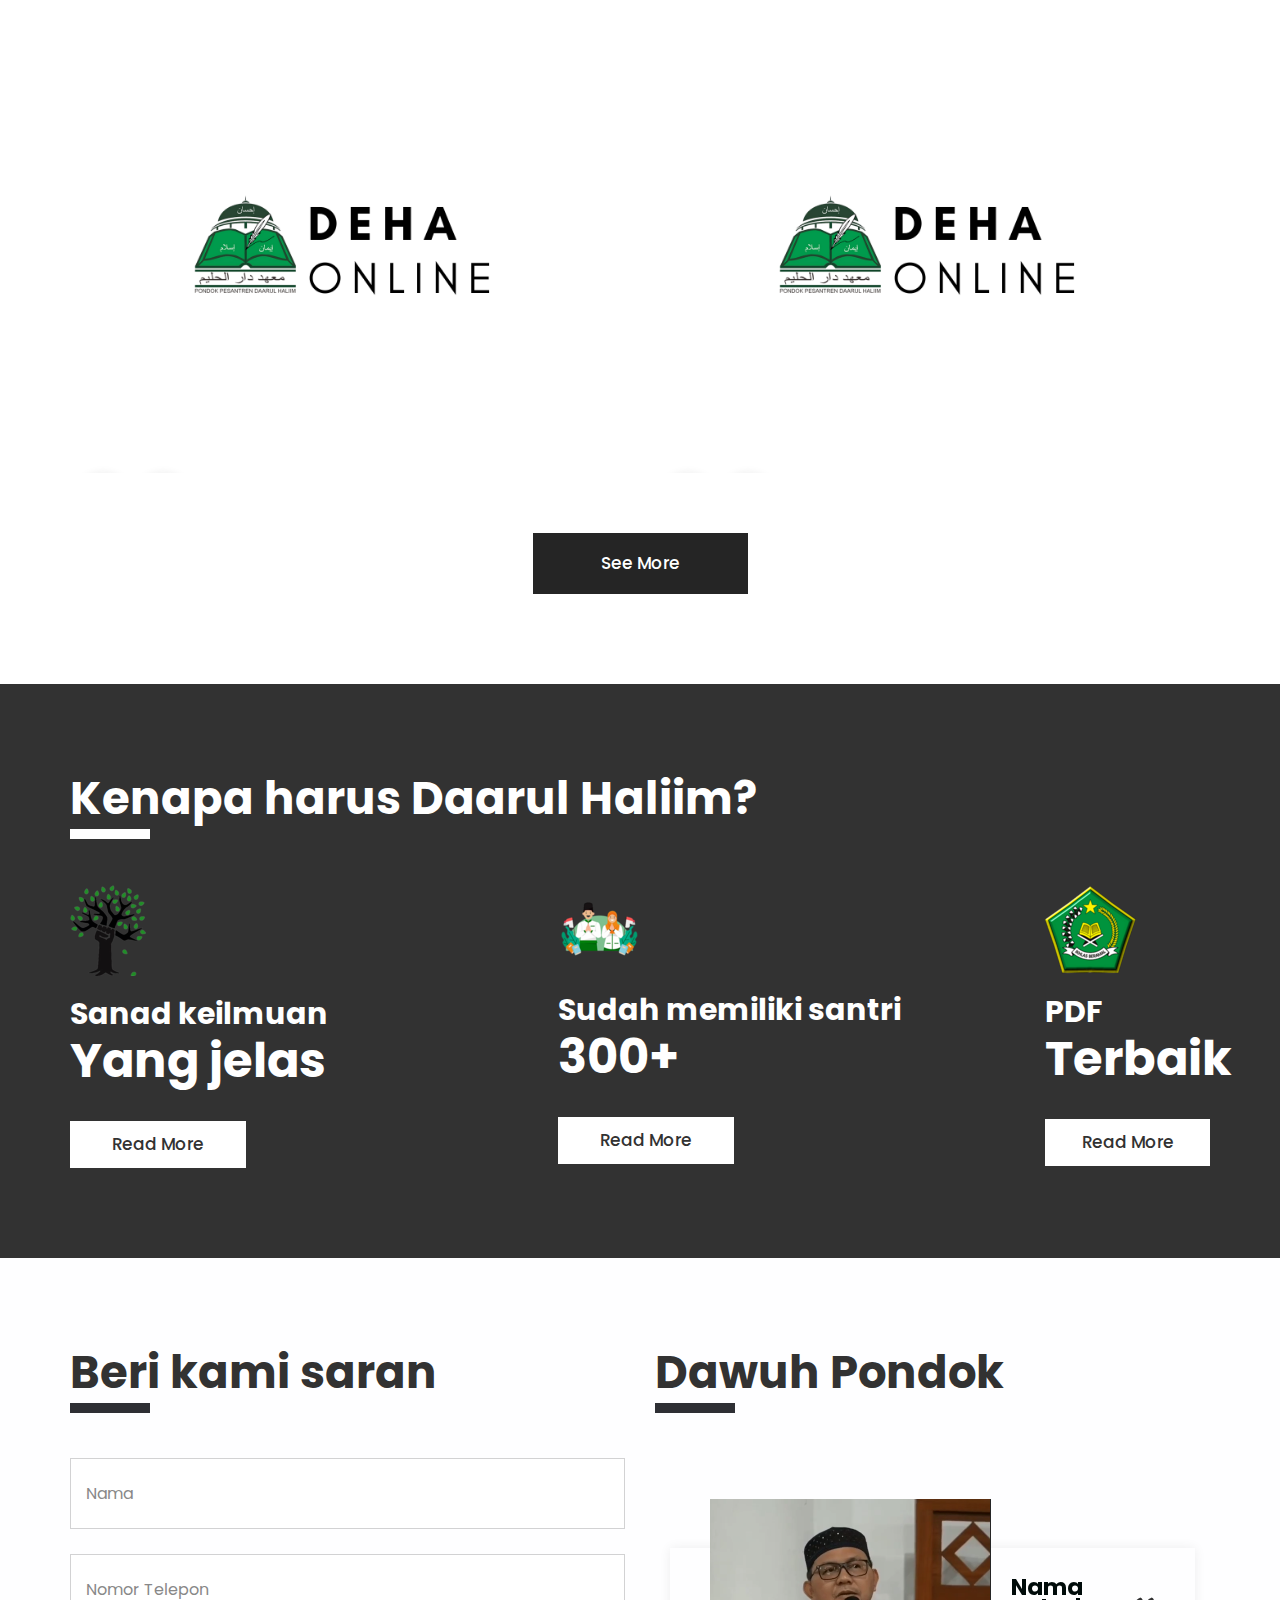
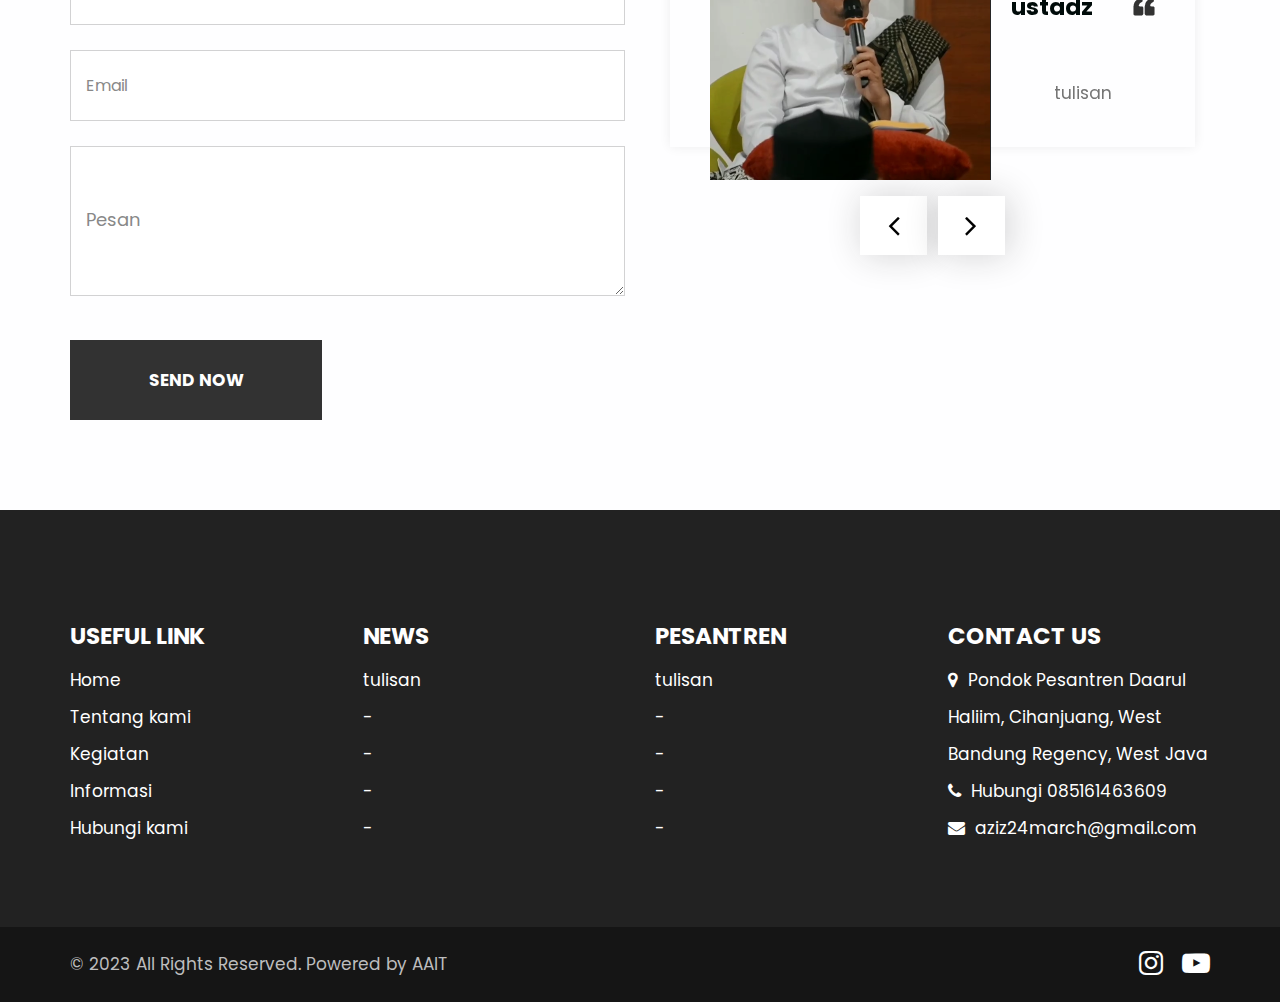
==== commit 93ac514a: "Update index.html" ====
--- a/index.html
+++ b/index.html
@@ -183,7 +183,7 @@
                                           <h3>MAIN BOLA <br>DHFC</h3>
                                           <p>Perlombaan sengit antar grup dalam Pondok Pesantren Daarul Haliim
                                           </p>
-                                          <a class="read_more" href="Kegiatan/Bola/Bola.html">Read More</a>
+                                          <a class="read_more" href="Bola.html">Read More</a>
                                        </div>
                                     </div>
                                     <div class="col-md-4">
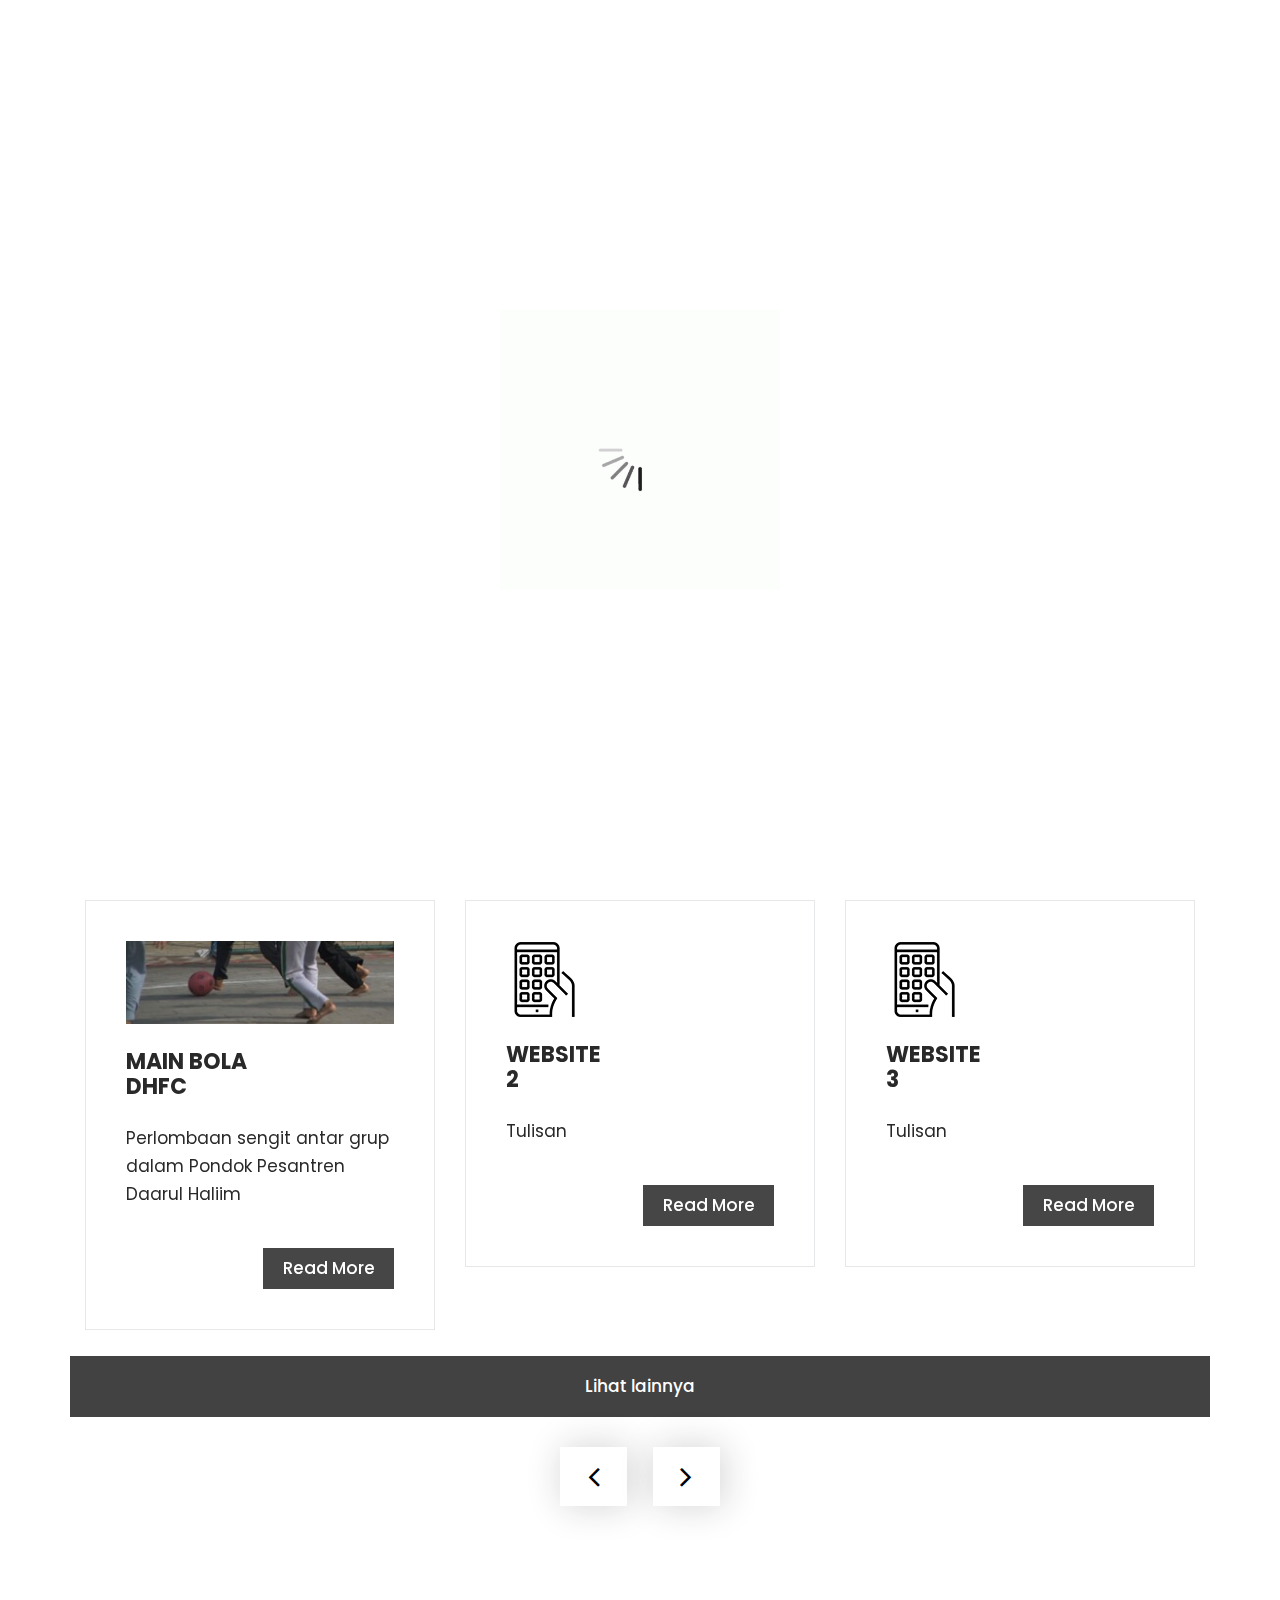
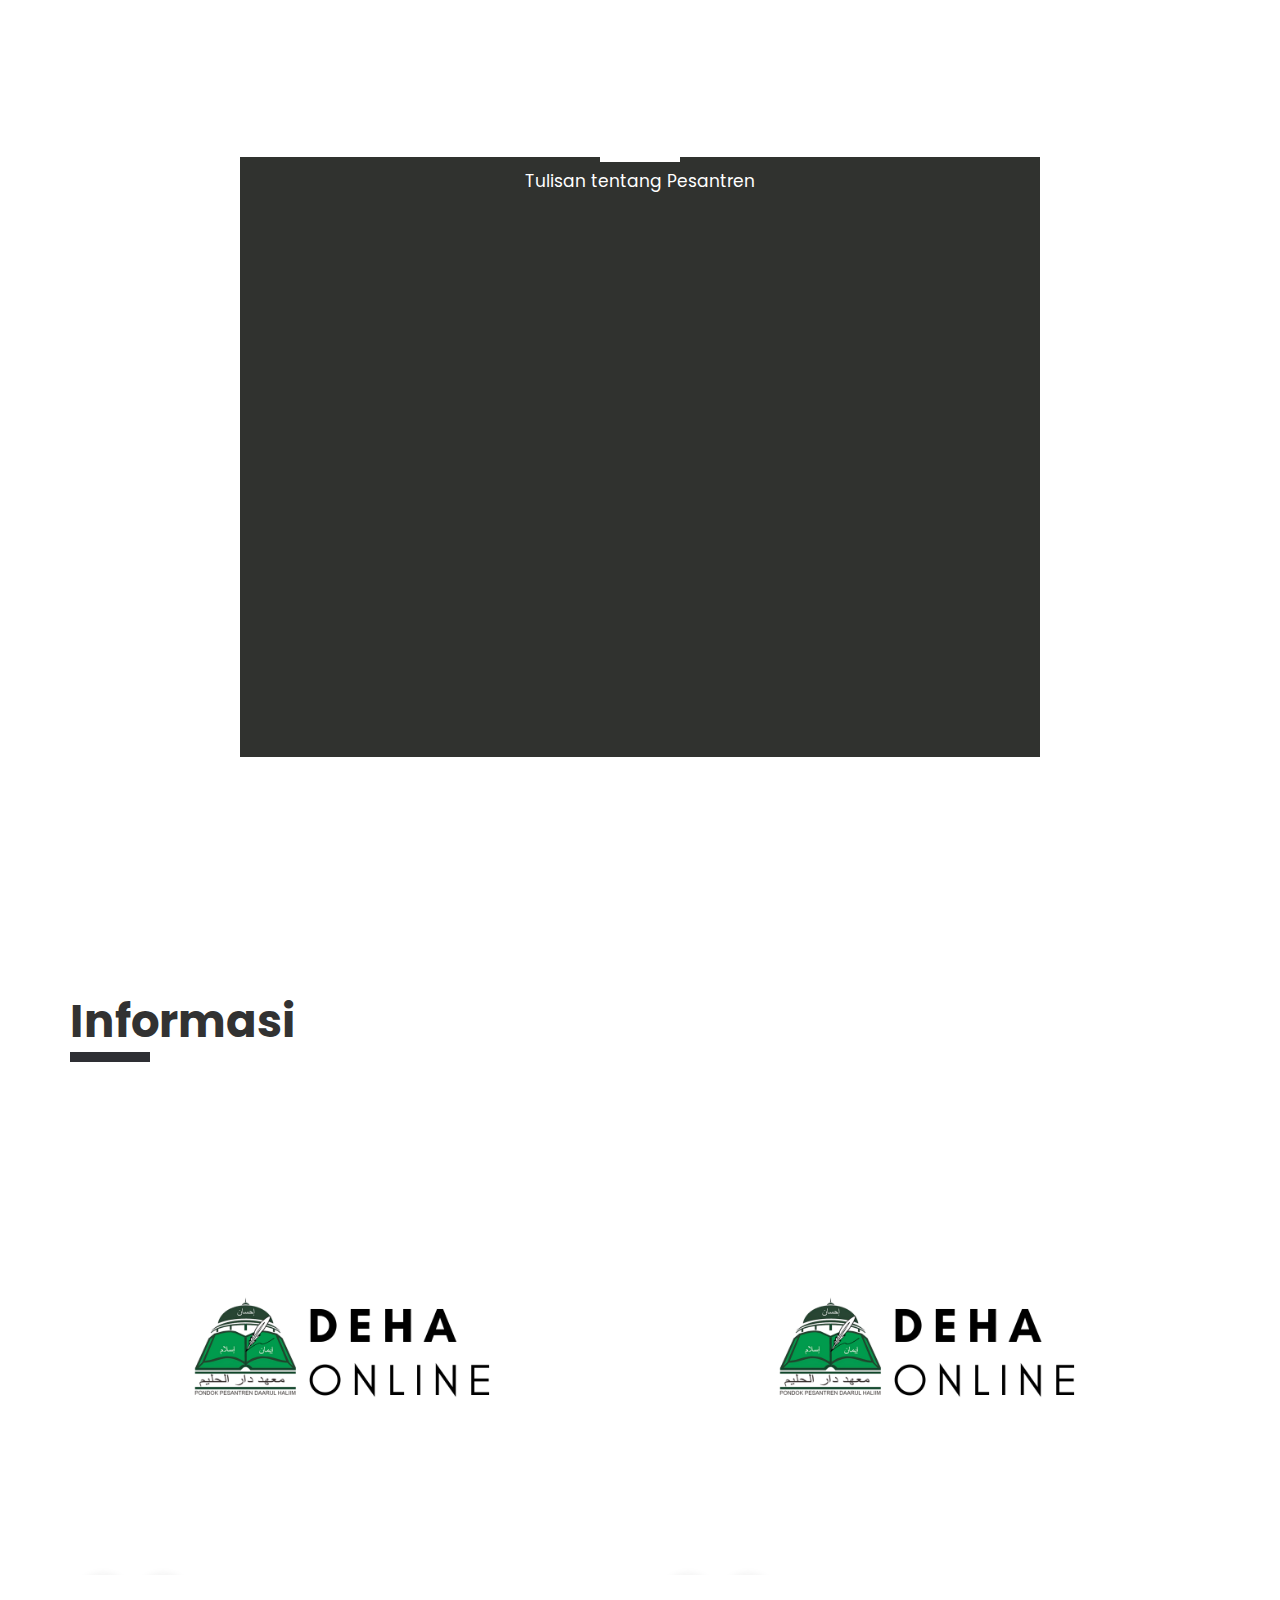
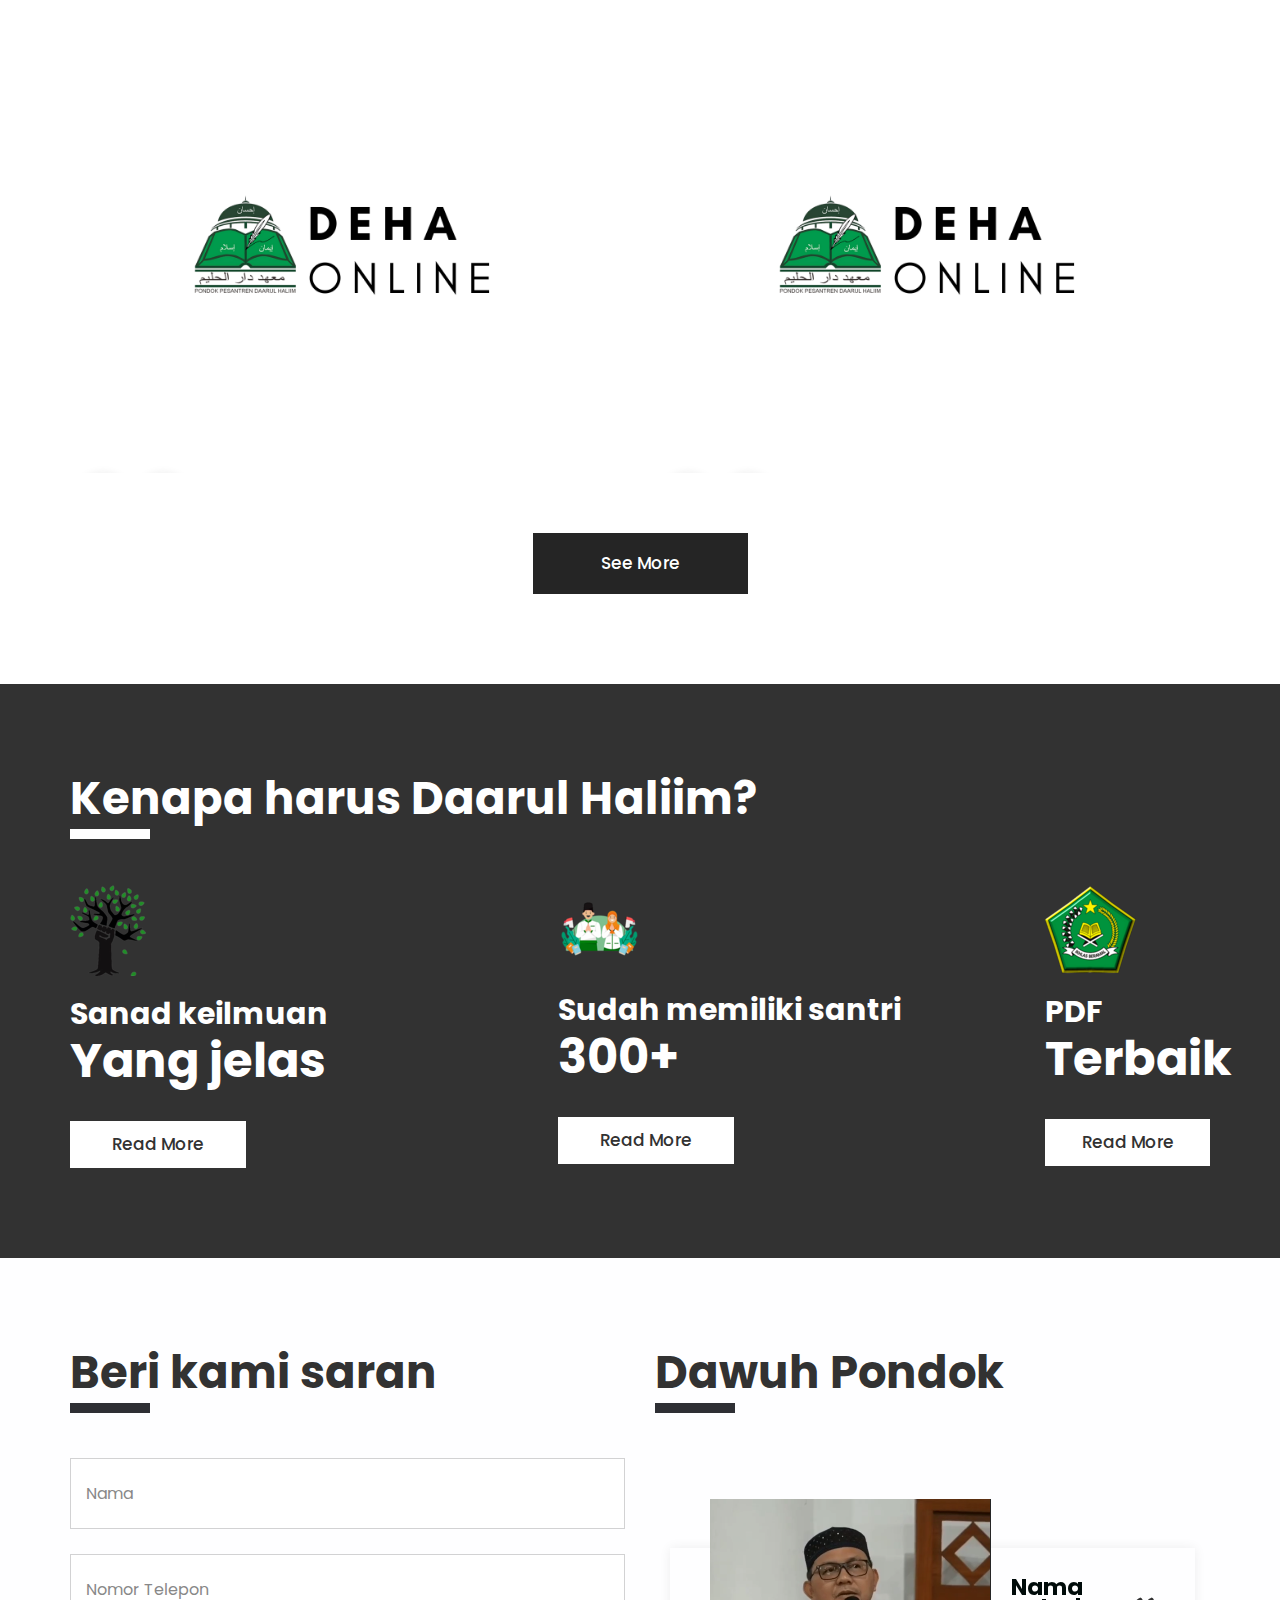
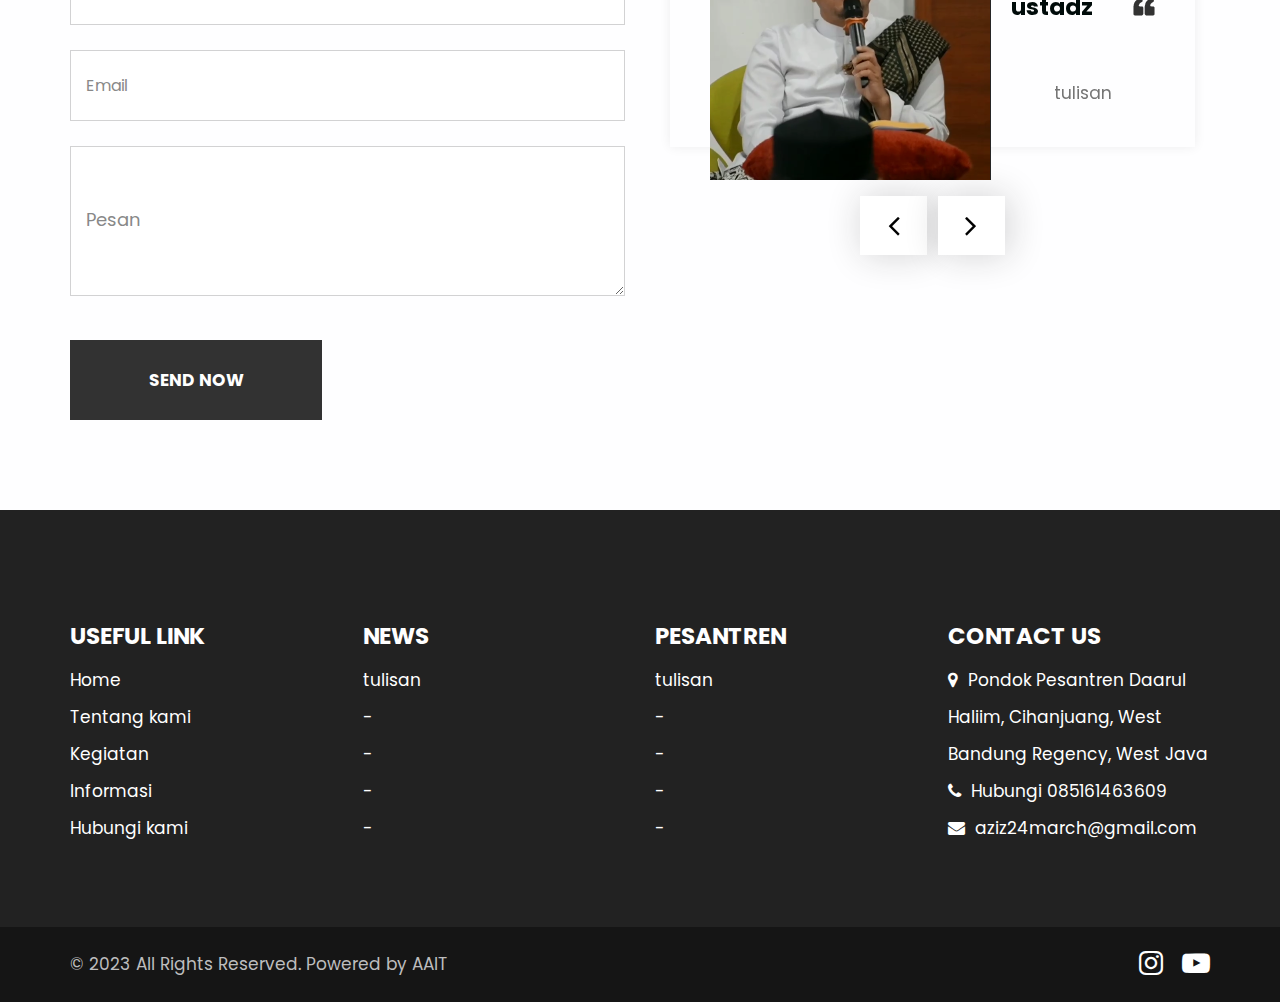
==== commit 534c18c0: "Update index.html" ====
--- a/index.html
+++ b/index.html
@@ -328,8 +328,8 @@
                               <a href="Javascript:void(0)"><i class="fa fa-search" aria-hidden="true"></i></a>
                               <a href="Javascript:void(0)"><i class="fa fa-link" aria-hidden="true"></i></a>
                            </div>
-                           <h3>Judul Informasi</h3>
-                           <p>Deskripsi</p>
+                           <h3>Para Pengurus Daarul Haliim</h3>
+                           <p>Berikut Nama dan identitas para pengurus pondok pesantren Daarul Haliim</p>
                         </div>
                      </figure>
                   </div>
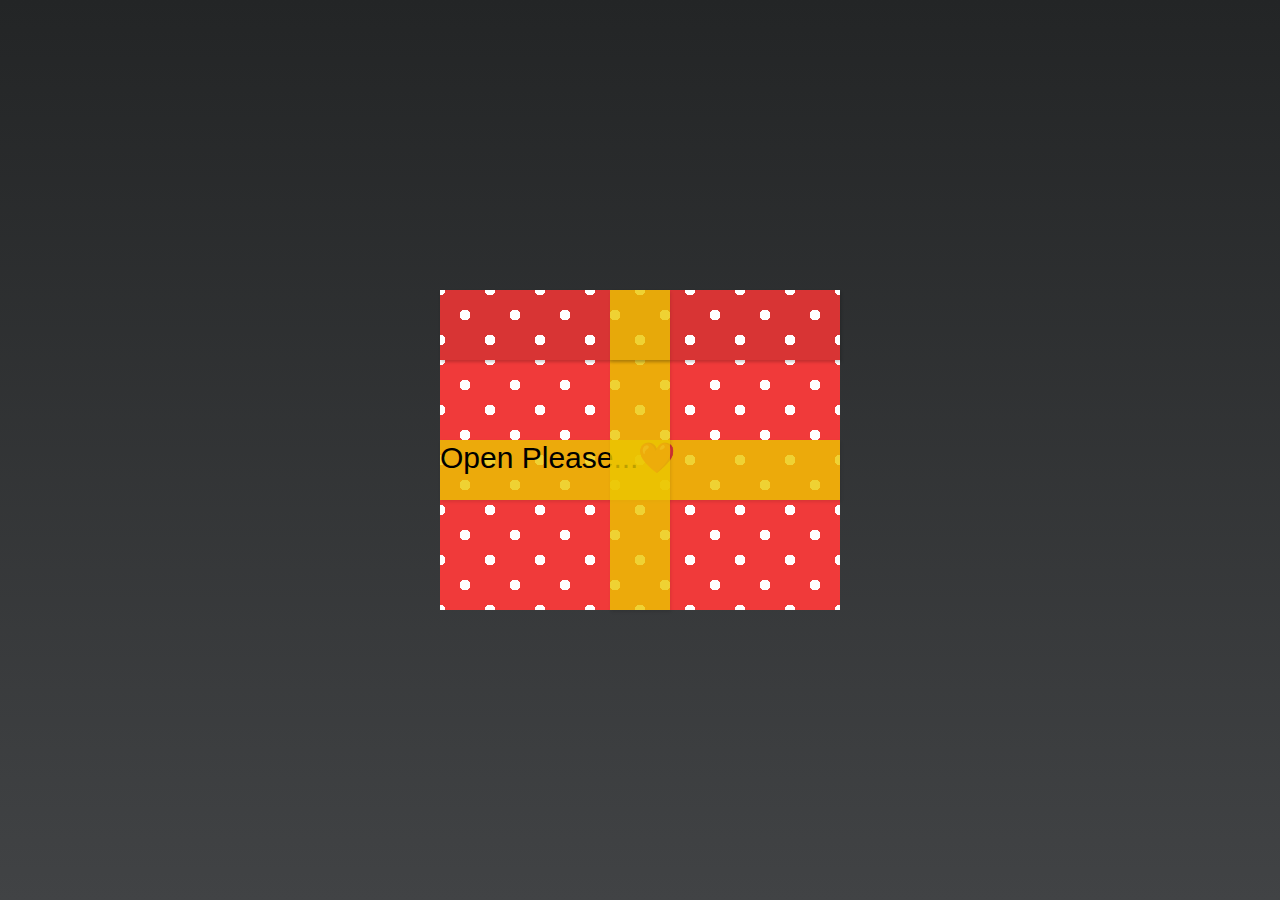
==== commit d5b4a828: "Add files via upload" ====
--- a/index.html
+++ b/index.html
@@ -1,606 +1,25 @@
 <!DOCTYPE html>
 <html lang="en">
-   <head>
-      <!-- basic -->
-      <meta charset="utf-8">
-      <meta http-equiv="X-UA-Compatible" content="IE=edge">
-      <!-- mobile metas -->
-      <meta name="viewport" content="width=device-width, initial-scale=1">
-      <meta name="viewport" content="initial-scale=1, maximum-scale=1">
-      <!-- site metas -->
-      <title>DHOnline
-      </title>
-      <meta name="keywords" content="">
-      <meta name="description" content="">
-      <meta name="author" content="">
-      <!-- bootstrap css -->
-      <link rel="stylesheet" href="css/bootstrap.min.css">
-      <!-- style css -->
-      <link rel="stylesheet" href="css/style.css">
-      <!-- responsive-->
-      <link rel="stylesheet" href="css/responsive.css">
-      <!-- awesome fontfamily -->
-      <link rel="stylesheet" href="https://cdnjs.cloudflare.com/ajax/libs/font-awesome/4.7.0/css/font-awesome.min.css">
-      <!--[if lt IE 9]>
-      <script src="https://oss.maxcdn.com/html5shiv/3.7.3/html5shiv.min.js"></script>
-      <script src="https://oss.maxcdn.com/respond/1.4.2/respond.min.js"></script><![endif]-->
-   </head>
-   <!-- body -->
-   <body class="main-layout">
-      <!-- loader  -->
-      <div class="loader_bg">
-         <div class="loader"><img src="images/loading.gif" alt="" /></div>
+<head>
+    <meta charset="UTF-8">
+    <meta name="viewport" content="width=device-width, initial-scale=1.0">
+    <title>Special gift suprize your LOVE - Programmergoutam</title>
+    <link rel="stylesheet" href="style.css">
+</head>
+<body>
+    <div class="present" id="present">
+        <div class="lid">
+            <span></span>
+        </div>
+        <div class="promo">
+          <p>Keya</p>
+          <h2>I LOVE YOU 😘💕</h2>
+        </div>
+        <div class="box">
+          <span class="open">Open Please...❤️</span>
+          <span></span>
+        </div>
       </div>
-      <!-- end loader -->
-      <!-- header -->
-      <header>
-         <div class="header">
-            <div class="container-fluid">
-               <div class="row d_flex">
-                  <div class=" col-md-2 col-sm-3 col logo_section">
-                     <div class="full">
-                        <div class="center-desk">
-                           <div class="logo">
-                              <a href="Pontrendeha.github.io"><img src="images/logo.png" alt="#" /></a>
-                           </div>
-                        </div>
-                     </div>
-                  </div>
-                  <div class="col-md-8 col-sm-9">
-                     <nav class="navigation navbar navbar-expand-md navbar-dark ">
-                        <button class="navbar-toggler" type="button" data-toggle="collapse" data-target="#navbarsExample04" aria-controls="navbarsExample04" aria-expanded="false" aria-label="Toggle navigation">
-                        <span class="navbar-toggler-icon"></span>
-                        </button>
-                        <div class="collapse navbar-collapse" id="navbarsExample04">
-                           <ul class="navbar-nav mr-auto">
-                              <li class="nav-item active">
-                                 <a class="nav-link" href="index.html">Home</a>
-                              </li>
-                              <li class="nav-item">
-                                 <a class="nav-link" href="Tentang kami.html">Tentang Kami</a>
-                              </li>
-                              <li class="nav-item">
-                                 <a class="nav-link" href="we_do.html">Kegiatan</a>
-                              </li>
-                              <li class="nav-item">
-                                 <a class="nav-link" href=""> Informasi </a>
-                              </li>
-                              <li class="nav-item">
-                                 <a class="nav-link" href="">Hubungi kami</a>
-                              </li>
-                           </ul>
-                        </div>
-                     </nav>
-                  </div>
-               </div>
-            </div>
-         </div>
-      </header>
-      <!-- end header -->
-      <!-- start slider section -->
-      <div id="top_section" class=" banner_main">
-         <div class="container">
-            <div class="row">
-               <div class="col-md-12">
-                  <div id="myCarousel" class="carousel slide" data-ride="carousel">
-                     <ol class="carousel-indicators">
-                        <li data-target="#myCarousel" data-slide-to="0" class="active"></li>
-                        <li data-target="#myCarousel" data-slide-to="1"></li>
-                        <li data-target="#myCarousel" data-slide-to="2"></li>
-                        <li data-target="#myCarousel" data-slide-to="3"></li>
-                     </ol>
-                     <div class="carousel-inner">
-                        <div class="carousel-item active">
-                           <div class="container-fluid">
-                              <div class="carousel-caption relative">
-                                 <div class="bluid">
-                                    <h1>Daarul  <br>Haliim </h1>
-                                    <p>Membina kepribadian Islami, <br> yaitu kepribadian yang beriman dan bertaqwa kepada Allah SWT.
-                                    </p>
-                                    <a class="read_more" href="">tombol 1 </a><a class="read_more" href="">tombol 2 </a>
-                                 </div>
-                              </div>
-                           </div>
-                        </div>
-                        <div class="carousel-item">
-                           <div class="container-fluid">
-                              <div class="carousel-caption relative">
-                                 <div class="bluid">
-                                    <h1>Pondok  <br>Pesantren </h1>
-                                    <p>Tempat Santri/Santriwati menimba ilmu dan juga AKhlaq, bekal dunia dan akhirat
-                                    </p>
-                                    <a class="read_more" href="">tombol 3 </a><a class="read_more" href="">tombol 4 </a>
-                                 </div>
-                              </div>
-                           </div>
-                        </div>
-                        <div class="carousel-item">
-                           <div class="container-fluid">
-                              <div class="carousel-caption relative">
-                                 <div class="bluid">
-                                    <h1>Pendidikan  <br>Dinniyyah Formal </h1>
-                                    <p>Lembaga pendidikan yang serius, Diterbitkan oleh KEMENAG
-                                    </p>
-                                    <a class="read_more" href="">tombol 5 </a><a class="read_more" href="">tombol 6 </a>
-                                 </div>
-                              </div>
-                           </div>
-                        </div>
-                        <div class="carousel-item">
-                           <div class="container-fluid">
-                              <div class="carousel-caption relative">
-                                 <div class="bluid">
-                                    <h1>Slide  <br>4 </h1>
-                                    <p>Tulisan
-                                    </p>
-                                    <a class="read_more" href="">tombol 7 </a><a class="read_more" href="">tombol 8 </a>
-                                 </div>
-                              </div>
-                           </div>
-                        </div>
-                     </div>
-                     <a class="carousel-control-prev" href="#myCarousel" role="button" data-slide="prev">
-                     <i class="fa fa-angle-left" aria-hidden="true"></i>
-                     <span class="sr-only">Previous</span>
-                     </a>
-                     <a class="carousel-control-next" href="#myCarousel" role="button" data-slide="next">
-                     <i class="fa fa-angle-right" aria-hidden="true"></i>
-                     <span class="sr-only">Next</span>
-                     </a>
-                  </div>
-               </div>
-            </div>
-         </div>
-      </div>
-      <!-- end slider section -->
-      <!-- we_do -->
-      <div class="we_do">
-         <div class="container">
-            <div class="row">
-               <div class="col-md-12">
-                  <div class="titlepage text_align_center">
-                     <h2>Kegitan Kita </h2>
-                  </div>
-               </div>
-            </div>
-            <div class="row">
-               <div class="col-md-12">
-                  <div id="we1" class="carousel slide" data-ride="carousel">
-                     <ol class="carousel-indicators">
-                        <li data-target="#we1" data-slide-to="0" class="active"></li>
-                        <li data-target="#we1" data-slide-to="1"></li>
-                        <li data-target="#we1" data-slide-to="2"></li>
-                        <li data-target="#we1" data-slide-to="3"></li>
-                     </ol>
-                     <div class="carousel-inner">
-                        <div class="carousel-item active">
-                           <div class="container-fluid">
-                              <div class="carousel-caption we1_do">
-                                 <div class="row">
-                                    <div class="col-md-4">
-                                       <div id="bo_ho" class="we_box text_align_left">
-                                          <i><img src="images/we1.png" alt="#"/></i>
-                                          <h3>MAIN BOLA <br>DHFC</h3>
-                                          <p>Perlombaan sengit antar grup dalam Pondok Pesantren Daarul Haliim
-                                          </p>
-                                          <a class="read_more" href="Bola.html">Read More</a>
-                                       </div>
-                                    </div>
-                                    <div class="col-md-4">
-                                       <div id="bo_ho" class="we_box text_align_left">
-                                          <i><img src="images/we2.png" alt="#"/></i>
-                                          <h3>website <br>2</h3>
-                                          <p>Tulisan
-                                          </p>
-                                          <a class="read_more" href="we_do">Read More</a>
-                                       </div>
-                                    </div>
-                                    <div class="col-md-4">
-                                       <div id="bo_ho" class="we_box text_align_left">
-                                          <i><img src="images/we2.png" alt="#"/></i>
-                                          <h3>website <br>3</h3>
-                                          <p>Tulisan
-                                          </p>
-                                          <a class="read_more" href="we_do">Read More</a>
-                                       </div>
-                                    </div>
-                                 </div>
-                              </div>
-                           </div>
-                        </div>
-                        <div class="carousel-item">
-                           <div class="container-fluid">
-                              <div class="carousel-caption we1_do">
-                                 <div class="row">
-                                    <div class="col-md-4">
-                                       <div id="bo_ho" class="we_box text_align_left">
-                                          <i><img src="images/we2.png" alt="#"/></i>
-                                          <h3>website <br>4</h3>
-                                          <p>Tulisan
-                                          </p>
-                                          <a class="read_more" href="we_do">Read More</a>
-                                       </div>
-                                    </div>
-                                    <div class="col-md-4">
-                                       <div id="bo_ho" class="we_box text_align_left">
-                                          <i><img src="images/we2.png" alt="#"/></i>
-                                          <h3>website <br>5</h3>
-                                          <p>Tulisan
-                                          </p>
-                                          <a class="read_more" href="we_do">Read More</a>
-                                       </div>
-                                    </div>
-                                    <div class="col-md-4">
-                                       <div id="bo_ho" class="we_box text_align_left">
-                                          <i><img src="images/we2.png" alt="#"/></i>
-                                          <h3>website <br>6</h3>
-                                          <p>Tulisan
-                                          </p>
-                                          <a class="read_more" href="we_do">Read More</a>
-                                       </div>
-                                    </div>
-                                 </div>
-                              </div>
-                           </div>
-                        </div>
-                        <div class="carousel-item">
-                           <div class="container-fluid">
-                              <div class="carousel-caption we1_do">
-                                 <div class="row">
-                                    <div class="col-md-4">
-                                       <div id="bo_ho" class="we_box text_align_left">
-                                          <i><img src="images/we2.png" alt="#"/></i>
-                                          <h3>website <br>7</h3>
-                                          <p>Tulisan
-                                          </p>
-                                          <a class="read_more" href="we_do">Read More</a>
-                                       </div>
-                                    </div>
-                                    <div class="col-md-4">
-                                       <div id="bo_ho" class="we_box text_align_left">
-                                          <i><img src="images/we2.png" alt="#"/></i>
-                                          <h3>website <br>8</h3>
-                                          <p>Tulisan
-                                          </p>
-                                          <a class="read_more" href="we_do">Read More</a>
-                                       </div>
-                                    </div>
-                                    <div class="col-md-4">
-                                       <div id="bo_ho" class="we_box text_align_left">
-                                          <i><img src="images/we2.png" alt="#"/></i>
-                                          <h3>website <br>9</h3>
-                                          <p>Tulisan
-                                          </p>
-                                          <a class="read_more" href="we_do">Read More</a>
-                                       </div>
-                                    </div>
-                                 </div>
-                              </div>
-                           </div>
-                        </div>
-                     </div>
-                     <a class="carousel-control-prev" href="#we1" role="button" data-slide="prev">
-                     <i class="fa fa-angle-left" aria-hidden="true"></i>
-                     <span class="sr-only">Previous</span>
-                     </a>
-                     <a class="carousel-control-next" href="#we1" role="button" data-slide="next">
-                     <i class="fa fa-angle-right" aria-hidden="true"></i>
-                     <span class="sr-only">Next</span>
-                     </a>
-                  </div>
-                  <a class="read_more_informasi" href="read-more-informasi">Lihat lainnya</a>
-               </div>
-            </div>
-         </div>
-      </div>
-      <!-- end we_do -->
-      <!-- about -->
-      <div class="about">
-         <div class="container">
-            <div class="row">
-               <div class="col-md-12">
-                  <div class="titlepage text_align_center">
-                     <h2>TENTANG PESANTREN</h2>
-                     <p>Tulisan tentang Pesantren </p>
-                  </div>
-               </div>
-            </div>
-         </div>
-      </div>
-      <!-- end about -->
-      <!-- portfolio -->
-      <div class="portfolio">
-         <div class="container">
-            <div class="row">
-               <div class="col-md-12">
-                  <div class="titlepage text_align_left">
-                     <h2>Informasi  </h2>
-                  </div>
-               </div>
-            </div>
-            <div class="row">
-               <div class="col-md-6">
-                  <div id="ho_nf" class="portfolio_main text_align_left">
-                     <figure>
-                        <img src="images/prot1.png" alt="#"/>
-                        <div class="portfolio_text">
-                           <div class="li_icon">
-                              <a href="Javascript:void(0)"><i class="fa fa-search" aria-hidden="true"></i></a>
-                              <a href="Javascript:void(0)"><i class="fa fa-link" aria-hidden="true"></i></a>
-                           </div>
-                           <h3>Para Pengurus Daarul Haliim</h3>
-                           <p>Berikut Nama dan identitas para pengurus pondok pesantren Daarul Haliim</p>
-                        </div>
-                     </figure>
-                  </div>
-               </div>
-               <div class="col-md-6">
-                  <div id="ho_nf" class="portfolio_main text_align_left">
-                     <figure>
-                        <img src="images/prot2.png" alt="#"/>
-                        <div class="portfolio_text">
-                           <div class="li_icon">
-                              <a href="Javascript:void(0)"><i class="fa fa-search" aria-hidden="true"></i></a>
-                              <a href="Javascript:void(0)"><i class="fa fa-link" aria-hidden="true"></i></a>
-                           </div>
-                           <h3>Judul Informasi</h3>
-                           <p>Deskripsi</p>
-                        </div>
-                     </figure>
-                  </div>
-               </div>
-               <div class="col-md-6">
-                  <div id="ho_nf" class="portfolio_main text_align_left">
-                     <figure>
-                        <img src="images/prot3.png" alt="#"/>
-                        <div class="portfolio_text">
-                           <div class="li_icon">
-                              <a href="Javascript:void(0)"><i class="fa fa-search" aria-hidden="true"></i></a>
-                              <a href="Javascript:void(0)"><i class="fa fa-link" aria-hidden="true"></i></a>
-                           </div>
-                           <h3>Judul Informasi</h3>
-                           <p>Deskripsi</p>
-                        </div>
-                     </figure>
-                  </div>
-               </div>
-               <div class="col-md-6">
-                  <div id="ho_nf" class="portfolio_main text_align_left">
-                     <figure>
-                        <img src="images/prot4.png" alt="#"/>
-                        <div class="portfolio_text">
-                           <div class="li_icon">
-                              <a href="Javascript:void(0)"><i class="fa fa-search" aria-hidden="true"></i></a>
-                              <a href="Javascript:void(0)"><i class="fa fa-link" aria-hidden="true"></i></a>
-                           </div>
-                           <h3>Judul Informasi</h3>
-                           <p>Deskripsi</p>
-                        </div>
-                     </figure>
-                  </div>
-               </div>
-               <div class="col-md-12">
-                  <a class="read_more" href="portfolio.html">See More</a>
-               </div>
-            </div>
-         </div>
-      </div>
-      <!-- end portfolio -->
-      <!-- chose -->
-      <div class="chose">
-         <div class="container">
-            <div class="row d_flex">
-               <div class="col-md-12">
-                  <div class="titlepage text_align_left">
-                     <h2>Kenapa harus Daarul Haliim?</h2>
-                  </div>
-               </div>
-               <div class="col-lg-5 col-md-4">
-                  <div class="chose_box">
-                     <i><img src="images/chose1.png" alt="#"/></i>
-                     <h3>Sanad keilmuan </h3>
-                     <strong>Yang jelas</strong>
-                     <a class="read_more" href="Javascript:void(0)">Read More</a>
-                  </div>
-               </div>
-               <div class="col-lg-5 col-md-4">
-                  <div class="chose_box">
-                     <i><img src="images/chose2.png" alt="#"/></i>
-                     <h3>Sudah memiliki santri </h3>
-                     <strong>300+</strong>
-                     <a class="read_more" href="Javascript:void(0)">Read More</a>
-                  </div>
-               </div>
-               <div class="col-lg-2 col-md-4">
-                  <div class="chose_box">
-                     <i><img src="images/chose3.png" alt="#"/></i>
-                     <h3>PDF</h3>
-                     <strong>Terbaik</strong>
-                     <a class="read_more" href="Javascript:void(0)">Read More</a>
-                  </div>
-               </div>
-            </div>
-         </div>
-      </div>
-      <!-- end chose -->
-      <!-- contact -->
-      <div class="contact">
-         <div class="container">
-            <div class="row ">
-               <div class="col-md-6">
-                  <div class="titlepage text_align_left">
-                     <h2>Beri kami saran</h2>
-                  </div>
-                  <form id="request" class="main_form">
-                     <div class="row">
-                        <div class="col-md-12">
-                           <input class="contactus" placeholder="Nama" type="type" name=" Name"> 
-                        </div>
-                        <div class="col-md-12">
-                           <input class="contactus" placeholder="Nomor Telepon" type="type" name="Phone Number">                          
-                        </div>
-                        <div class="col-md-12">
-                           <input class="contactus" placeholder="Email" type="type" name="Email">                          
-                        </div>
-                        <div class="col-md-12">
-                           <textarea class="textarea" placeholder="Pesan" type="type" Message="Name"></textarea>
-                        </div>
-                        <div class="col-md-12">
-                           <button class="send_btn">Send Now</button>
-                        </div>
-                     </div>
-                  </form>
-               </div>
-               <div class="col-md-6">
-                  <div class="titlepage text_align_left">
-                     <h2>Dawuh Pondok</h2>
-                  </div>
-                  <div id="clientsl" class="carousel slide our_clientsl" data-ride="carousel">
-                     <ol class="carousel-indicators">
-                        <li data-target="#clientsl" data-slide-to="0" class="active"></li>
-                        <li data-target="#clientsl" data-slide-to="1"></li>
-                        <li data-target="#clientsl" data-slide-to="2"></li>
-                     </ol>
-                     <div class="carousel-inner">
-                        <div class="carousel-item active">
-                           <div class="container">
-                              <div class="carousel-caption posi_in">
-                                 <div class="clientsl_text">
-                                    <i><img src="images/clint.jpg" alt="#"/></i>
-                                    <h3>Nama ustadz <img src="images/icon.png" alt="#"/></h3>
-                                    <p>tulisan</p>
-                                 </div>
-                              </div>
-                           </div>
-                        </div>
-                        <div class="carousel-item">
-                           <div class="container">
-                              <div class="carousel-caption posi_in">
-                                 <div class="clientsl_text">
-                                    <i><img src="images/clint.jpg" alt="#"/></i>
-                                    <h3>Nama ustadz <img src="images/icon.png" alt="#"/></h3>
-                                    <p>tulisan</p>
-                                 </div>
-                              </div>
-                           </div>
-                        </div>
-                        <div class="carousel-item">
-                           <div class="container">
-                              <div class="carousel-caption posi_in">
-                                 <div class="clientsl_text">
-                                    <i><img src="images/clint.jpg" alt="#"/></i>
-                                    <h3>KH.Abdul Wahab Lc,.   <img src="images/icon.png" alt="#"/></h3>
-                                    <p>Bahaya besar itu bersumber dari satu sumber, yaitu senangnya hati dengan dunia,dan menjadikan dunia sebagai tujuan</p>
-                                 </div>
-                              </div>
-                           </div>
-                        </div>
-                     </div>
-                     <a class="carousel-control-prev" href="#clientsl" role="button" data-slide="prev">
-                     <i class="fa fa-angle-left" aria-hidden="true"></i>
-                     <span class="sr-only">Previous</span>
-                     </a>
-                     <a class="carousel-control-next" href="#clientsl" role="button" data-slide="next">
-                     <i class="fa fa-angle-right" aria-hidden="true"></i>
-                     <span class="sr-only">Next</span>
-                     </a>
-                  </div>
-               </div>
-            </div>
-         </div>
-      </div>
-      <!-- contact -->
-      <!-- footer -->
-      <footer>
-         <div class="footer">
-            <div class="container">
-               <div class="row">
-                  <div class="col-md-3">
-                     <div class="Informa helpful">
-                        <h3>Useful  Link</h3>
-                        <ul>
-                           <li><a href="index.html">Home</a></li>
-                           <li><a href="about.html">Tentang kami</a></li>
-                           <li><a href="we_do.html">Kegiatan</a></li>
-                           <li><a href="portfolio.html">Informasi</a></li>
-                           <li><a href="contact.html">Hubungi kami</a></li>
-                        </ul>
-                     </div>
-                  </div>
-                  <div class="col-md-3 col-sm-6">
-                     <div class="Informa">
-                        <h3>News</h3>
-                        <ul>
-                           <li>tulisan                             
-                           </li>
-                           <li>-                            
-                           </li>
-                           <li>-                         
-                           </li>
-                           <li>-                              
-                           </li>
-                           <li>-                        
-                           </li>
-                        </ul>
-                     </div>
-                  </div>
-                  <div class="col-md-3 col-sm-6">
-                     <div class="Informa">
-                        <h3>pesantren</h3>
-                        <ul>
-                           <li>tulisan                             
-                           </li>
-                           <li>-                            
-                           </li>
-                           <li>-                         
-                           </li>
-                           <li>-                              
-                           </li>
-                           <li>-                        
-                           </li>
-                        </ul>
-                     </div>
-                  </div>
-                  <div class="col-md-3 col-sm-6">
-                     <div class="Informa conta">
-                        <h3>contact Us</h3>
-                        <ul>
-                           <li> <a href="https://www.google.com/maps/place/Pondok+Pesantren+Daarul+Haliim/@-6.8568722,107.5681777,17z/data=!3m1!4b1!4m6!3m5!1s0x2e68e5db57596a5f:0x57345b7dad573276!8m2!3d-6.8568775!4d107.5707526!16s%2Fg%2F11b6hp2bx5?entry=ttu"> <i class="fa fa-map-marker" aria-hidden="true"></i> Pondok Pesantren Daarul Haliim, Cihanjuang, West Bandung Regency, West Java
-                              </a>
-                           </li>
-                           <li> <a href="Javascript:void(0)"><i class="fa fa-phone" aria-hidden="true"></i> Hubungi 085161463609
-                              </a>
-                           </li>
-                           <li> <a href="Javascript:void(0)"> <i class="fa fa-envelope" aria-hidden="true"></i> aziz24march@gmail.com
-                              </a>
-                           </li>
-                        </ul>
-                     </div>
-                  </div>
-               </div>
-            </div>
-            <div class="copyright text_align_left">
-               <div class="container">
-                  <div class="row d_flex">
-                     <div class="col-md-6">
-                        <p>© 2023 All Rights Reserved.  <a href="https://www.instagram.com/aziz4lg/"> Powered by AAIT</a></p>
-                     </div>
-                     <div class="col-md-6">
-                        <ul class="social_icon text_align_center">
-                           <li> <a href="https://www.instagram.com/pontrendeha/"><i class="fa fa-instagram" aria-hidden="true"></i></a></li>
-                           <li> <a href="https://www.youtube.com/@pontrendeha327"><i class="fa fa-youtube-play" aria-hidden="true"></i></a></li>
-                        </ul>
-                     </div>
-                  </div>
-               </div>
-            </div>
-         </div>
-      </footer>
-      <!-- end footer -->
-      <!-- Javascript files-->
-      <script src="js/jquery.min.js"></script>
-      <script src="js/bootstrap.bundle.min.js"></script>
-      <script src="js/jquery-3.0.0.min.js"></script>
-      <script src="js/custom.js"></script>
-   </body>
-</html>
+    <script src="script.js"></script>
+</body>
+</html>--- a/style.css
+++ b/style.css
@@ -0,0 +1,110 @@
+@import url("https://fonts.googleapis.com/css2?family=Itim&display=swap");
+
+* {
+  box-sizing: border-box;
+}
+
+body {
+  background: #232526; 
+  background: linear-gradient(to top,   #414345, #232526); 
+  font-family: "Itim", cursive;
+  min-height: 100vh;
+  margin: 0;
+  display: flex;
+  justify-content: center;
+  font-family: Arial, Helvetica, sans-serif;
+  align-items: center;
+}
+
+.present {
+  width: 410px;
+  max-width: 90vw;
+  margin: 0 auto;
+  cursor: pointer;
+}
+
+.box {
+  width: 400px;
+  max-width: 90vw;
+  height: 250px;
+}
+
+.box,
+.lid {
+  background: radial-gradient(white 15%, transparent 15.1%),
+    radial-gradient(white 15%, transparent 15.1%), rgb(240, 58, 58);
+  background-position: 0 0, 25px 25px;
+  background-size: 50px 50px;
+  position: relative;
+  margin: 0 auto;
+}
+
+.lid {
+  width: 400px;
+  max-width: 90vw;
+  height: 70px;
+  box-shadow: 1px 2px 3px rgba(0, 0, 0, 0.2);
+  z-index: 1;
+  padding: 0 2px;
+  background-color: rgb(216, 52, 52);
+  top: 0;
+  left: 0;
+  transition: top ease-out 0.5s, left ease-out 0.5s, transform ease-out 0.5s;
+}
+
+.box span,
+.lid span {
+  position: absolute;
+  display: block;
+  background: rgba(235, 199, 0, 0.8);
+  box-shadow: 1px 2px 3px rgba(0, 0, 0, 0.1);
+}
+
+.box span:first-child {
+  width: 100%;
+  height: 60px;
+  top: 80px;
+}
+
+.box span:last-child,
+.lid span {
+  width: 60px;
+  height: 100%;
+  left: 170px;
+}
+
+.promo {
+  font-size: 30px;
+  color: white;
+  text-align: center;
+  position: relative;
+  height: 0;
+  top: 10px;
+  transition: all ease-out 0.7s;
+}
+
+.promo p {
+  font-size: 24px;
+  margin: 0;
+}
+
+.promo h2 {
+  font-size: 40px;
+  margin: 0;
+  color: red;
+}
+
+.present:hover .lid {
+  top: -100px;
+  transform: rotateZ(10deg);
+  left: 10px;
+}
+
+.present:hover .promo {
+  top: -80px;
+}
+
+.open{
+    font-size: 30px;
+    width: auto;
+}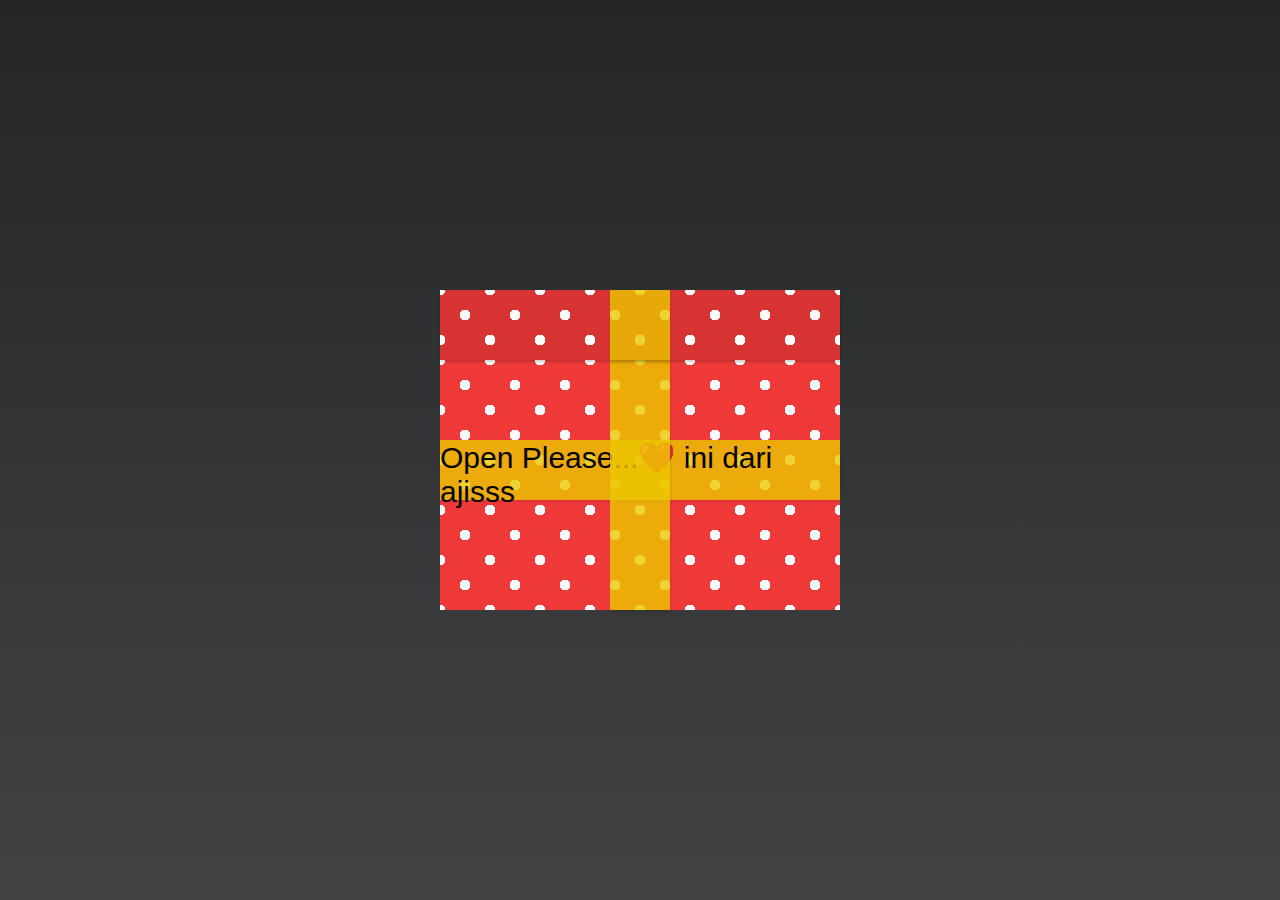
==== commit fa7c7e51: "Update index.html" ====
--- a/index.html
+++ b/index.html
@@ -12,14 +12,14 @@
             <span></span>
         </div>
         <div class="promo">
-          <p>Keya</p>
+          <p>ENAAAA !!!!</p>
           <h2>I LOVE YOU 😘💕</h2>
         </div>
         <div class="box">
-          <span class="open">Open Please...❤️</span>
+          <span class="open">Open Please...❤️ ini dari ajisss</span>
           <span></span>
         </div>
       </div>
     <script src="script.js"></script>
 </body>
-</html>+</html>
